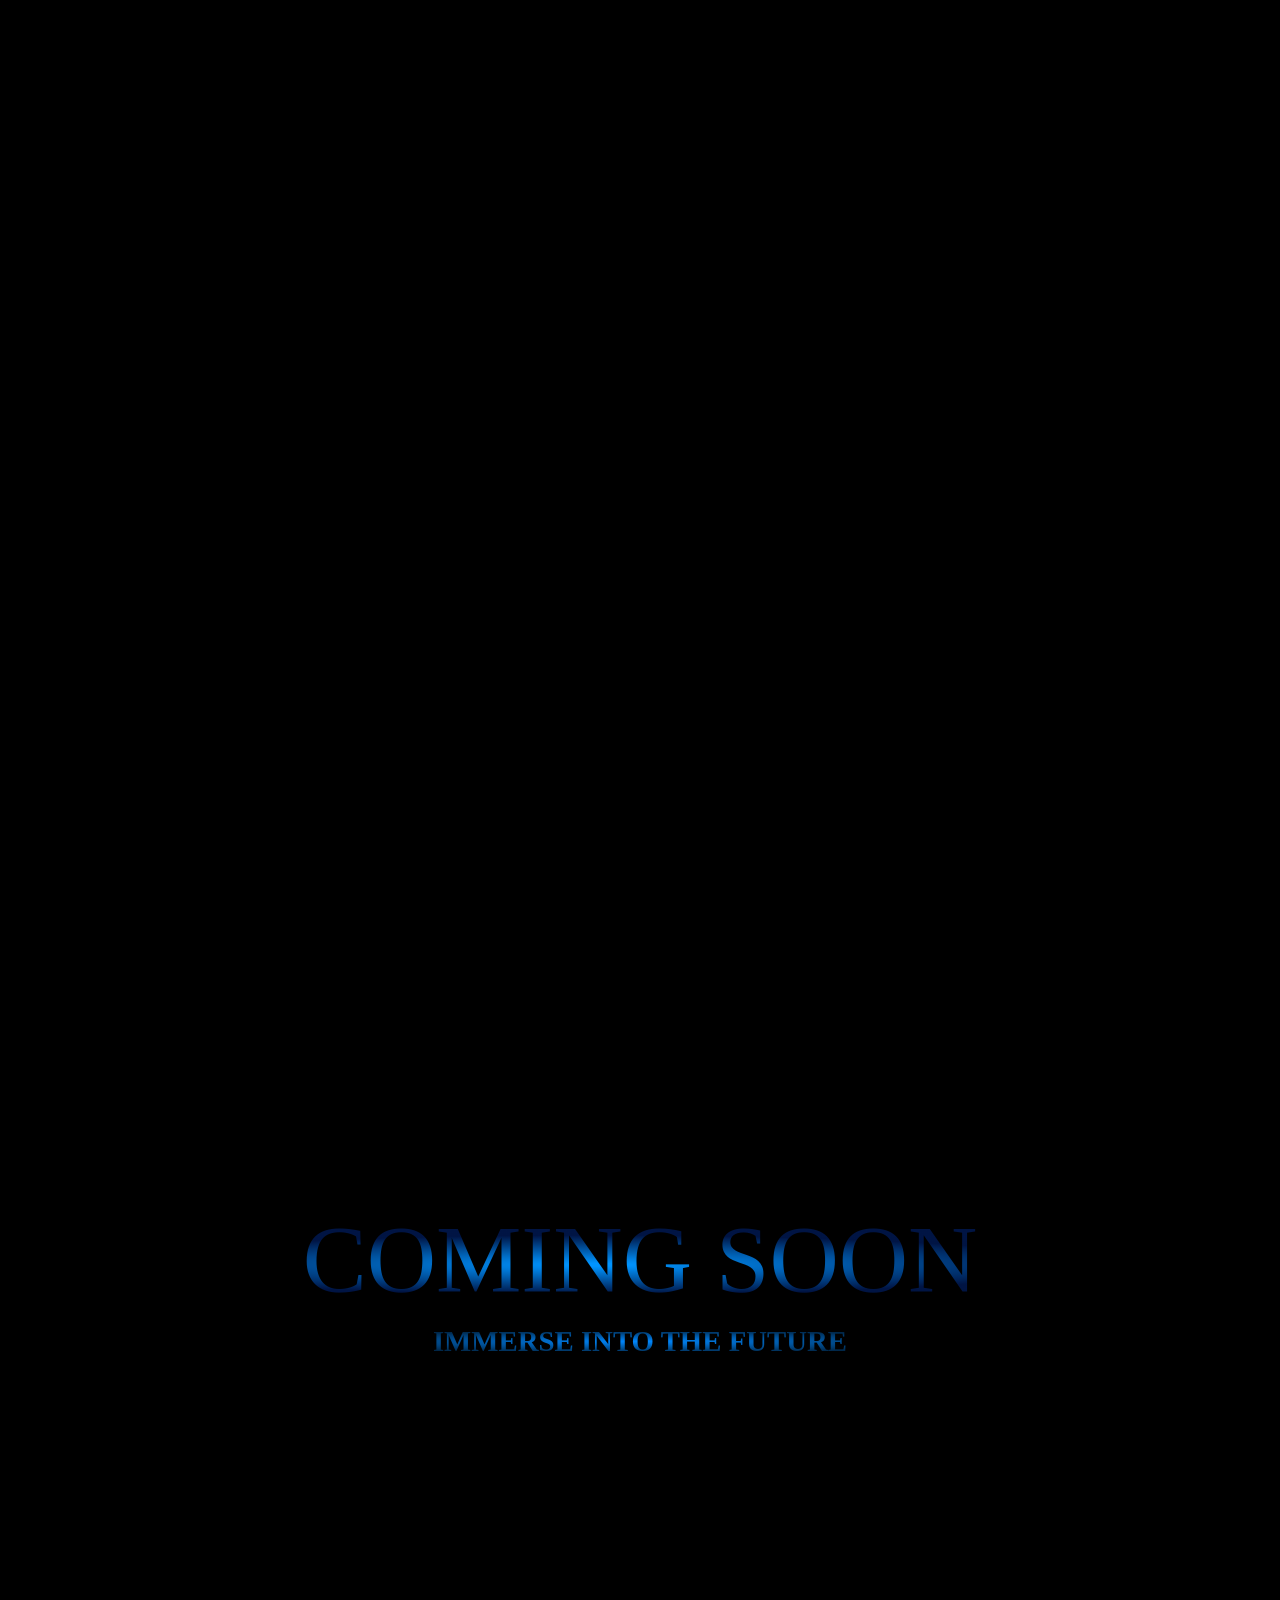
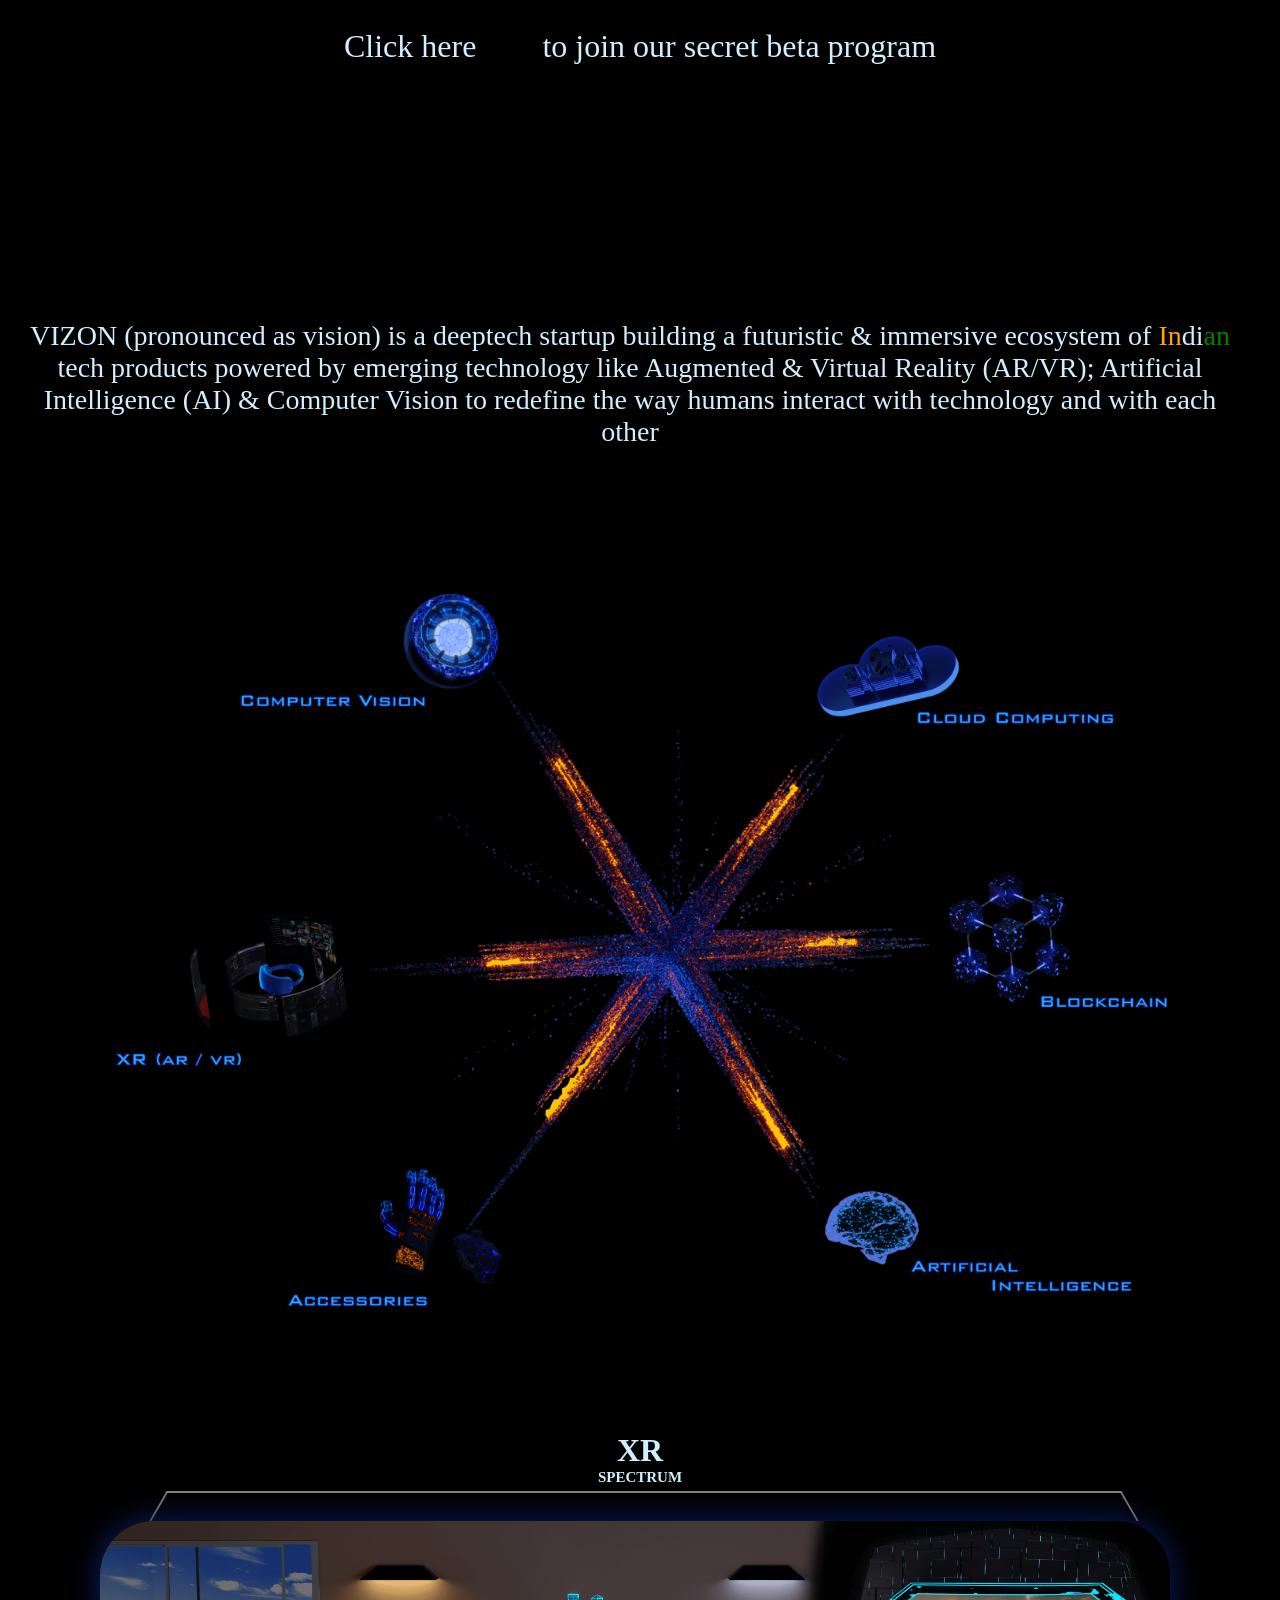
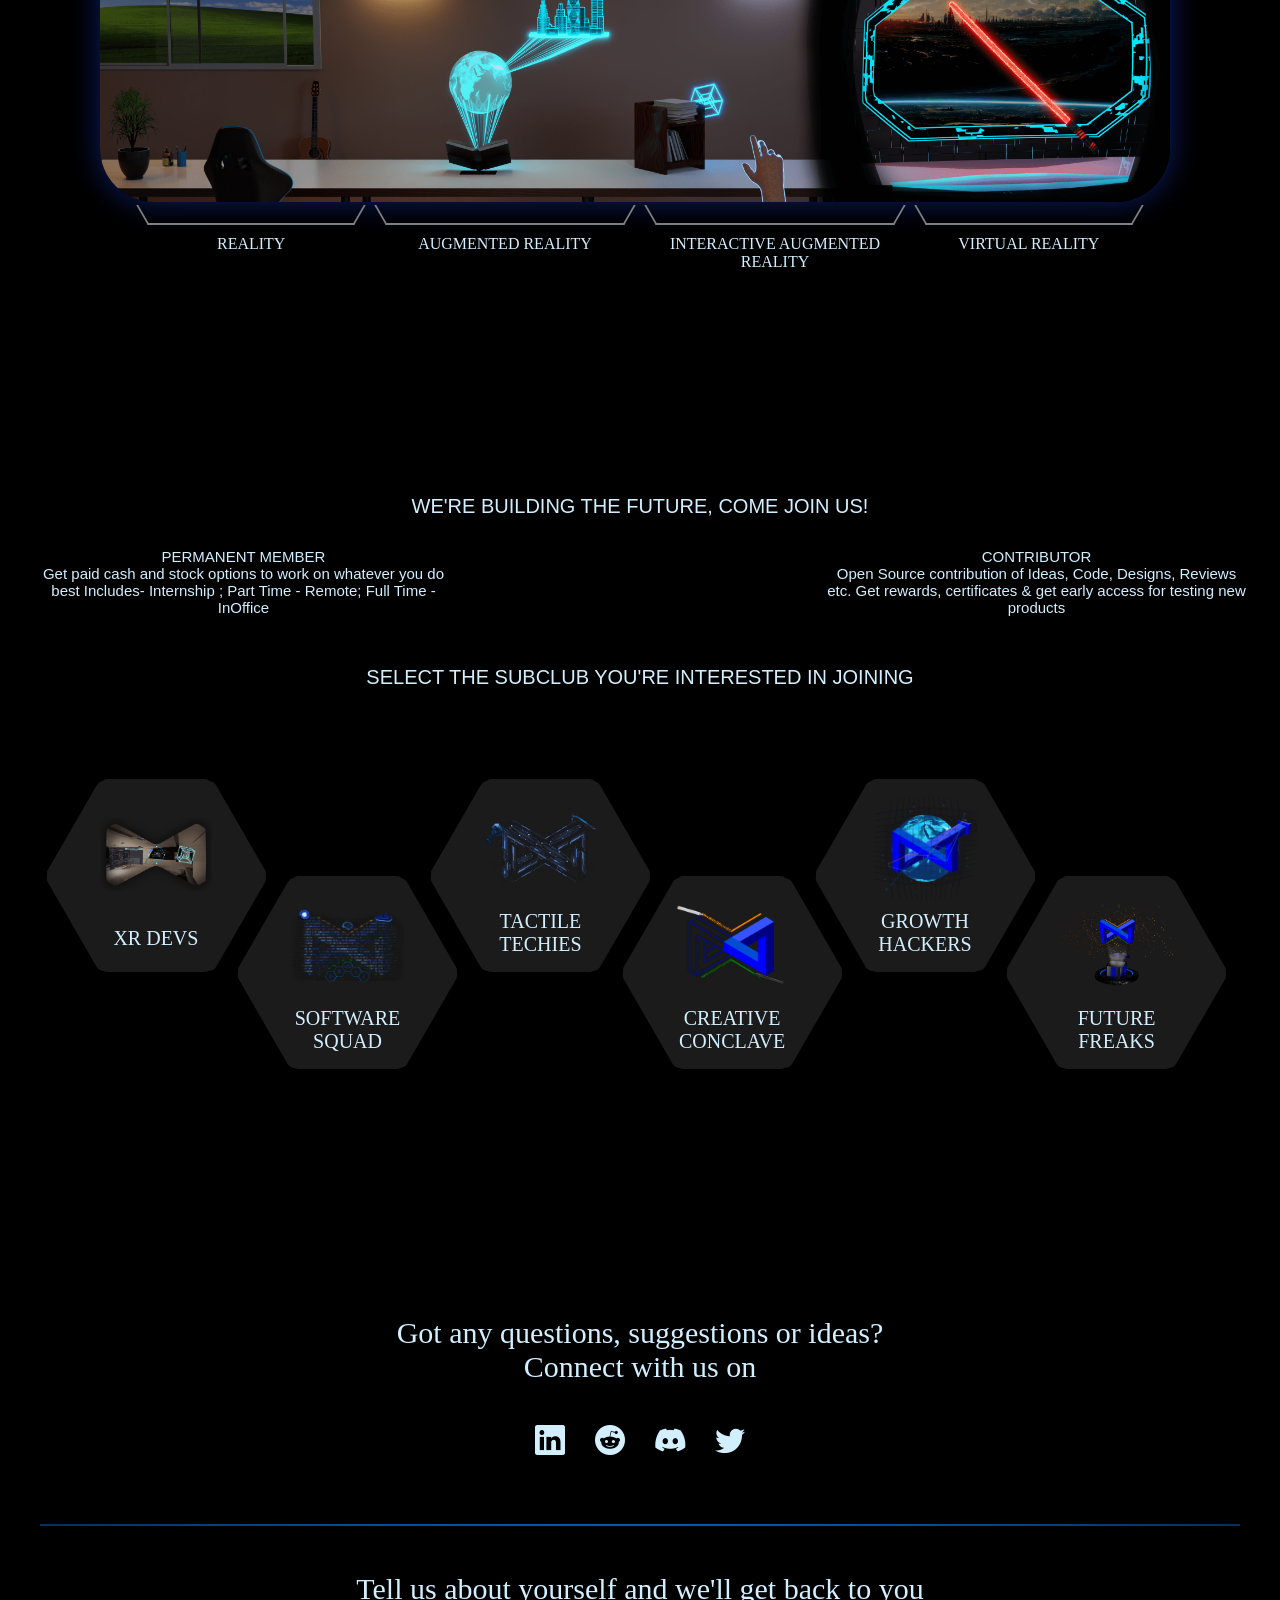
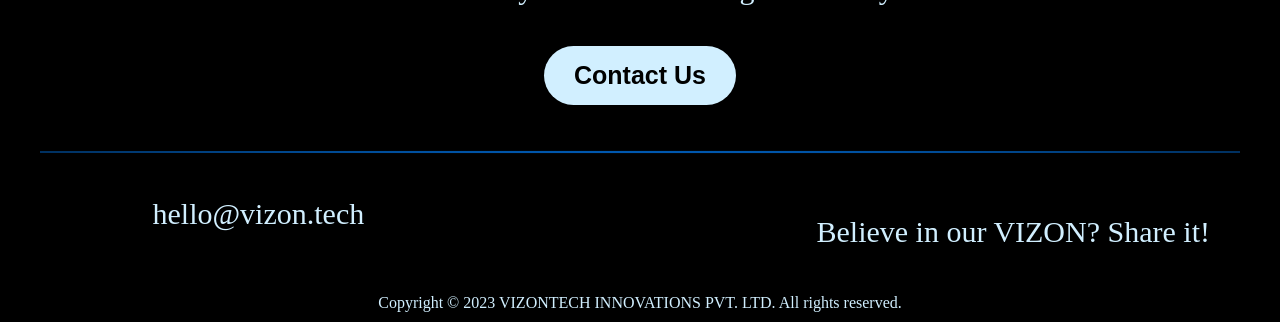
==== index.html @ 538315af "Update index.html" ====
<!DOCTYPE html><html lang="en" data-clarity-unmask="true"><head>
  <meta charset="UTF-8">
  <meta property="og:site_name" content="VIZON">
  <meta property="og:title" content="VIZON">
  <meta property="og:image" content="https://vizon.tech/assets/images/homeVizon.png">
  <meta property="og:description" content="VIZON (pronounced as vision) is a deeptech startup building a futuristic &amp; immersive ecosystem of Indian tech products powered by XR [AR/VR] and AI, Computer Vision to redefine the way humans interact with technology and with each other">
  <meta name="description" content="VIZON (pronounced as vision) is a deeptech startup building a futuristic &amp; immersive ecosystem of Indian tech products powered by XR [AR/VR] and AI, Computer Vision to redefine the way humans interact with technology and with each other">
  <meta name="viewport" content="width=device-width, initial-scale=1.0">
  <link rel="icon" type="image/png" href="assets/img/VIZON_logo_4k-accebc69.svg">
  <link rel="preconnect" href="https://fonts.googleapis.com">
  <link rel="preconnect" href="https://fonts.gstatic.com" crossorigin="">
  <link href="assets/css/css2" rel="stylesheet">
  <link href="assets/css/css2" rel="stylesheet">
  <link rel="stylesheet" href="assets/css/bootstrap-icons.css">
  <script src="assets/js/jquery.min.js"></script>


  <title>VIZON</title>

  <script type="text/javascript">
    (function (c, l, a, r, i, t, y) {
      c[a] = c[a] || function () { (c[a].q = c[a].q || []).push(arguments) };
      t = l.createElement(r); t.async = 1; t.src = "https://www.clarity.ms/tag/" + i;
      y = l.getElementsByTagName(r)[0]; y.parentNode.insertBefore(t, y);
    })(window, document, "clarity", "script", "foptp8s3f3");
  </script>

  <!-- Google tag (gtag.js) -->
  <script async="" src="assets/js/js"></script>
  <script>
    window.dataLayer = window.dataLayer || [];
    function gtag() { dataLayer.push(arguments); }
    gtag('js', new Date());

    gtag('config', 'G-TSFQW8T0WG');
  </script>
  <script type="module" crossorigin="" src="assets/js/index-786fb3a4.js"></script>
  <link rel="stylesheet" href="assets/css/index-ac195aa8.css">
</head>

<body>
  <div id="app">

    <nav class="navbar" id="navbar1">
      <div class="navbar-container container">
        <ul class="menu-items">
          <li><a href="#products">Products</a></li>
          <li><a href="#about">About Us</a></li>
          <li><a href="#club">Club</a></li>
          <li><a href="#connect">Connect</a></li>
        </ul>
      </div>
    </nav>

    <nav class=" navbar" id="navbar2">
      <div class="navbar-container container">
        <div class="navMob">

          <input type="checkbox" name="" id="checkbox">
          <div class="hamburger-lines">
            <span class="line line1"></span>
            <span class="line line2"></span>
            <span class="line line3"></span>
            <span class="line line4"></span>
          </div>

          <div class="navTL">
            <a href="#"> <img class="navMobLogo" src="assets/img/VIZON_ailogo.png"></a>
            <h1 class="navMobTitle">VIZON</h1>
          </div>

          <div class="navIcon">
            <!-- <i class="fa-regular fa-bell"></i> -->
            <button id="profile" style="background: rgba(0, 0, 0, 0); border: none;"><img src="assets/img/profile.png" style="width: 45px; margin-left: -106%;"></button>

          </div>

          <!-- Graphic -->
          <svg class="navMobSvg" xmlns="http://www.w3.org/2000/svg" viewBox="0 0 600 186">
            <path d="M 2 10.5 L 32 40.5 L 188.5 40.5 L 218.5 70.5 L 399 70.5 L 429 40.5 L 571.5 40.5 L 610 2" fill="black" stroke-width="4" stroke="#0069ff"></path>
          </svg>
        </div>

        <div class="navUl">
          <ul class="menu-items leftSkew">
            <li class=""><a href="#products" id="navProducts">Products</a></li>
            <li class="" style="border-left: none;"><a href="#about" id="navAbout">About Us</a></li>
          </ul>
          <ul class="menu-items logoContainer pseudo" onmouseenter="hoverLogo(event);" onmouseleave="
            hoverOutLogo(event);">
            <li><a href="#"><img class="navLogo" src="assets/img/VIZON_logo_4k-accebc69.svg"></a></li>
            <li><a href="#" class="navSiteName" style="line-height: 0;">VIZON</a></li>
          </ul>
          <ul class="menu-items rightSkew">
            <li class=""><a href="#club" id="navClub">Club</a></li>
            <li class="" style="border-left: none;"><a href="#connect" id="navConnect">Connect</a></li>
          </ul>
        </div>
      </div>
    </nav>

    <div class="bootupVideoContainer">
      <video class="bootupVideo" playsinline="" autoplay="" muted="" preload="true">
        <source src="assets/video/Vizon_bootup-a0c5b905.mp4" type="video/mp4">
      </video>
    </div>

    <div class="section section1" id="section1">
      <!-- <div class="threeDModel"></div> -->
      <!-- <video class="threeDModel" autoplay muted preload="true" playsinline>
        <source src="./public/assets/images/VIZON_logo2.mp4" type="video/mp4">
      </video> -->
      <header id="hex-grid">
        <div class="light"></div>
        <div class="grid">
          <video autoplay="" muted="" loop="" preload="true" playsinline="">
            <source src="assets/video/final.mp4" type="video/mp4">
          </video>
        </div>
      </header>
      <div class="s1TitleContainer">
        <h1 class="main-projects-title">Darshan</h1>
        <h2 class="sec-projects-title">REDEFINE REALITY</h2>
      </div>
      <img class="canvasLogo" src="assets/img/ailogo.png">
      <h1 class="canvasTitle">Darshan</h1>

    </div>

    <div class="section section2 " id="products">
      <canvas class="sec2Matrix"></canvas>
      <!-- <div class="prodTitle">Products</div> -->
      <div class="sec2Titles hidden">
        <h1 class="comingSoonTitle">Coming soon</h1>
        <h2>Immerse into the future</h2>
      </div>
      <h2 class="sec2FormBtn hidden"><button id="connectForm">Click here <lord-icon src="https://cdn.lordicon.com/psnhyobz.json" trigger="hover" colors="primary:#d1efff" state="hover" style="width:50px;height:50px;padding-top: 20px;"></lord-icon></button>
         to join our secret beta program
      </h2>
    </div>

    <div class="section section3 " id="about">
      <div class="aboutTitleContainer hidden">
        <h1>About Us</h1>
        <h2>VIZON (pronounced as vision) is a deeptech startup building a futuristic &amp; immersive ecosystem of <span style="color: orange;">In</span>di<span style="color: green;">an</span>
          tech products
          powered by emerging
          technology 
          like Augmented &amp; Virtual Reality (AR/VR); Artificial Intelligence (AI) &amp; Computer Vision
          to redefine the way humans interact with technology and with each other</h2>
      </div>

      <div class="aboutImageContainer hidden">
        <!-- <h2>Focus / Tech / Core</h2> -->
        <img src="assets/img/allProds.png">
      </div>



      <div style=" background-image: url();
      background-size: cover;
      background-position: center;
      background-repeat: no-repeat;">

        <div class="videoPointing hidden">
          <h1>XR</h1>
          <h3>spectrum</h3>
          <div class="pointingBox">
            <div class="pointLeft"></div>
            <div class="pointRight"></div>
          </div>
        </div>
        <div class="section sec3Videos hidden">
          <img class="videoImg" src="assets/img/videoImg.png">
          <video id="video1" muted="" loop="" playsinline="">
            <source src="assets/video/XR_Spectrum101.mp4" type="video/mp4">
          </video>
          <video id="video2" muted="" loop="" playsinline="">
            <source src="assets/video/XR_Spectrum201.mp4" type="video/mp4">
          </video>
          <video id="video3" muted="" loop="" playsinline="">
            <source src="assets/video/XR_Spectrum301.mp4" type="video/mp4">
          </video>
          <video id="video4" muted="" loop="" playsinline="" style="transform: scale(1.2) translateX(-10px);">
            <source src="assets/video/XR_Spectrum401.mp4" type="video/mp4">
          </video>
        </div>

        <!--  -->

        <div class="singlePointContainer hidden">
          <div class="singlePoint extremes">
            <div class="single1"></div>
            <div class="single2"></div>
          </div>
          <div class="singlePoint">
            <div class="single1"></div>
            <div class="single2"></div>
          </div>
          <div class="singlePoint">
            <div class="single1"></div>
            <div class="single2"></div>
          </div>
          <div class="singlePoint extremes">
            <div class="single1"></div>
            <div class="single2"></div>
          </div>
        </div>

        <div class="videoPointingTitles hidden">
          <div class="pointingBoxTitles extremes">
            <h1>Reality</h1>
            <h2>The Real Unfiltered World we live in and experience everyday</h2>
          </div>
          <div class="pointingBoxTitles">
            <h1>Augmented Reality</h1>
            <h2>Enhanced Reality by adding objects or information</h2>
          </div>
          <div class="pointingBoxTitles">
            <h1>Interactive Augmented Reality</h1>
            <h2>Redefining your reality by interacting with the Objects or information(also known as MR)</h2>
          </div>
          <div class="pointingBoxTitles extremes">
            <h1>Virtual Reality</h1>
            <h2>An escape from reality, bounded only by your imagination</h2>
          </div>
        </div>

      </div>

    </div>

    <div class="section section4 " id="club">
      <div style=" background: url(/assets/hexContainerBg-07af0775.png);
      background-size: cover;
      background-position: center; padding-bottom: 30px;">

        <div class="clubTitleContainer hidden">
          <div class="clubAllTitles">
            <h2 class="clubMainHead">We're building the future, Come join us!</h2>
            <div class="clubH2Div">
              <h2>PERMANENT MEMBER<br>
                Get paid cash and stock options to work on whatever you do best
                Includes- Internship ; Part Time - Remote; Full Time - InOffice</h2><br>
              <h2>CONTRIBUTOR<br>
                Open Source contribution of Ideas, Code, Designs, Reviews etc. Get rewards, certificates &amp; get early
                access for testing new products</h2>
            </div>
            <h2 class="clubMainHead">Select the Subclub you're interested in joining</h2>
          </div>
          <!-- <h1>Club</h1> -->
        </div>
        <div class="allHexContainer hidden">
          <div class="duoHexContainer">
            <div class="hexContainer">
              <div class="hex">
                <div class="leftContent">
                  <img class="" src="assets/img/xrDevs-d09e8137.png">
                  <h1>XR Devs</h1>
                </div>
                <div class="rightContent">
                  <h2 style="padding-bottom: 0; font-size: 20px;">AR/VR/3D-360/Game Dev</h2>
                  <h2>For Developers wanting to Redefine Reality by Augmenting it or replacing it virtually. Building
                    AR/VR experiences and Games using tools like Game Engines (Unreal Engine, Unity) 3D software,
                    SDKs, C++ / C# etc.</h2>
                  <button class="clubBtns" id="club1">Interested</button>
                </div>
              </div>
              <div class="rhex">
              </div>
            </div>
            <div class="hexContainer bottomHex">
              <div class="hex">
                <div class="leftContent">
                  <img class="" src="assets/img/softwareSquad-2cfe36f2.png">
                  <h1>SOFTWARE SQUAD</h1>
                </div>
                <div class="rightContent">
                  <h2 style="padding-bottom: 0; font-size: 20px;">AI/CV / Linux /Web</h2>
                  <h2>For Software Devs who work on AI algorithms, chatbots , Computer Vision programs Or Linux Or Cloud Computing &amp; Web Devs
                  </h2>
                  <button class="clubBtns" id="club2">Interested</button>
                </div>
              </div>
              <div class="rhex">
              </div>
            </div>
          </div>

          <div class="duoHexContainer">
            <div class="hexContainer">
              <div class="hex">
                <div class="leftContent">
                  <img class="" src="assets/img/tacktileTechies-08eaface.png">
                  <h1>Tactile techies</h1>
                </div>
                <div class="rightContent">
                  <h2 style="padding-bottom: 0; font-size: 20px;">PCB / CAD / Hardware electronics</h2>
                  <h2>For Hardware &amp; Electronics Developers to build, design, prototype and assemble the components and
                    modules, sensors, power etc. in a compact formfactor with CAD &amp; PCBs.
                  </h2>
                  <button class="clubBtns" id="club3">Interested</button>
                </div>
              </div>
              <div class="rhex">
              </div>
            </div>
            <div class="hexContainer bottomHex">
              <div class="hex">
                <div class="leftContent">
                  <img class="" src="assets/img/creativeConclave-155c7d11.png">
                  <h1>Creative conclave</h1>
                </div>
                <div class="rightContent">
                  <h2 style="padding-bottom: 0; font-size: 20px;">3D / 2D-Graphics / UI-UX / art</h2>
                  <h2>For Artists and Designers to create 3D/2D Assets, UI / UX flows, Environments, Product Designs,
                    Animations, Ads, Content etc.</h2>
                  <button class="clubBtns" id="club4">Interested</button>
                </div>
              </div>
              <div class="rhex">
              </div>
            </div>
          </div>

          <div class="duoHexContainer">
            <div class="hexContainer secondLastHex">
              <div class="hex">
                <div class="leftContent">
                  <img class="" src="assets/img/growthHackers-a5592355.png">
                  <h1>GROWTH HACKERS</h1>
                </div>
                <div class="rightContent">
                  <h2 style="padding-bottom: 0; font-size: 20px;">SEO / MARKETING / ADS</h2>
                  <h2>Customer centric - Marketing, Finance, Sales, Advertising, SEO, Strategy, Customer Care,
                    Moderators
                  </h2>
                  <button class="clubBtns" id="club5">Interested</button>
                </div>
              </div>
              <div class="rhex">
              </div>
            </div>
            <div class="hexContainer bottomHex lastHex">
              <div class="hex">
                <div class="leftContent">
                  <img class="" src="assets/img/futureFreaks-803f9b6c.png">
                  <h1>FUTURE FREAKS</h1>
                </div>
                <div class="rightContent">
                  <h2>Tech Enthusiasts &amp; Futurists interested in our VIZON and the tech we're working on.To test
                    and review latest products, reward-based crowdfunding, entrepreneurs / investors / corporates
                    working on similar tech or anyone who wants to build the future with us!</h2>
                  <button class="clubBtns" id="club6">Interested</button>
                </div>
              </div>
              <div class="rhex">
              </div>
            </div>
          </div>
        </div>
      </div>
    </div>

    <div class="section section5 " id="connect">
      <div class="mainConnectContainer">
        <div class="connect1 hidden">
          <h2>Got any questions, suggestions or ideas?</h2>
          <h2>Connect with us on</h2>
          <div class="connectSocials">
            <a href="https://www.linkedin.com/company/vizon-tech/" target="_blank"><i class="bi bi-linkedin"></i></a>
            <a href="https://www.reddit.com/r/vizon/" target="_blank"><i class="bi bi-reddit"></i></a>
            <a href="https://discord.gg/z6vfsbBtu8" target="_blank"><i class="bi bi-discord"></i></a>
            <a href="https://twitter.com/VizonTech" target="_blank"><i class="bi bi-twitter"></i></a>
          </div>
        </div>
        <span></span>
        <div class="connect2 hidden">
          <h2>Tell us about yourself and we'll get back to you </h2>
          <button id="contactUs">Contact Us</button>
        </div>
        <span></span>
        <div class="connect3">
          <div class="con3Left">
            <!-- <h3>or reach out to us on</h3> -->
            <div class="emailContactContainer">
              <div><a href="mailto:hello@vizon.tech">
                  <lord-icon src="https://cdn.lordicon.com/gzmgulpl.json" trigger="hover" colors="outline:#000000,primary:#d1efff,secondary:#d1efff" style="width:55px;height:55px;vertical-align:middle;">
                  </lord-icon>
                  <!-- <lord-icon src="https://cdn.lordicon.com/rhvddzym.json" trigger="hover" colors="primary:white"
                    style="width:40px;height:40px;vertical-align:middle;">
                  </lord-icon> -->
                  hello@vizon.tech</a></div>
              <!-- <div>
                <a href="tel:9068222604">
                  <lord-icon src="https://cdn.lordicon.com/tftaqjwp.json" trigger="hover" colors="primary:#d1efff"
                    style="width:34px;height:34px;vertical-align:middle;">
                  </lord-icon> +91 9068222604 [ceo]</a>
              </div> -->
            </div>
          </div>
          <div class="con3Right">
            <script src="assets/js/ritcuqlt.js"></script>
            <a id="shareBtn" style="cursor: pointer;">
              <lord-icon src="https://cdn.lordicon.com/wxhtpnnk.json" trigger="hover" colors="primary:#d1efff" style="width:40px;height:40px; padding-top: 17px;">
              </lord-icon></a>Believe in our VIZON? Share it!
          </div>
        </div>
      </div>
      <h4>Copyright © 2023 VIZONTECH INNOVATIONS PVT. LTD. All rights reserved.</h4>
    </div>


    
    <div class="section6" id="section6">
      <div class="mainFormContainer">
        <form method="post" id="clubsForm">
          <header class="formNav">
            <button id="closeForm">
              <i class="fa-solid fa-xmark"></i>
            </button>
            <div class="formSteps">
              <div class="completionLine"></div>
            </div>
          </header>

          <div class="step1 activeForm">
            <label>
              What shall we call you? *
              <input type="text" name="fullName" id="fullName" placeholder="Full name">
              <span style="font-size: 15px; display: none; color:#ff8008">Enter full name</span>
            </label>
            <label>
              What's your mail id? *
              <input type="email" name="email" id="email" placeholder="example@mail.com">
              <span style="font-size: 15px; display: none; color:#ff8008">Enter correct email id</span>
            </label>
            <label>
              What's your contact number?
              <div class="formInputContact" style="display: flex; flex-wrap: wrap;">
                <input type="text" name="contactNumArea" id="contactNumArea" placeholder="+91" style="width: 4%; box-sizing: border-box;">
                <input type="text" name="contactNum" id="contactNum" placeholder="9999999999" style="width: 96%; box-sizing: border-box;">
                <!-- <span style="font-size: 15px; display: none; color:#ff8008; width: 100%;">Enter contact number</span> -->
              </div>
            </label>
          </div>

          <div class="step2">
            <h2 class="step2Title">Select the Subclub(s) which match your interests &amp; skills *</h2>

            <div class="stepHexContainer">
              <div class="vertHexContainer" style="padding-left: 0px;">
                <label>
                  <div class="hexContainer">
                    <div class="hex">
                      <h1>XR Devs</h1>
                      <div class="hexContent">
                        <input type="checkbox" class="club1" name="XR Devs" id="XRDevs">
                        <div class="leftContent">
                          <img class="" src="assets/img/xrDevs-d09e8137.png">
                        </div>
                        <div class="rightContent">
                          <h2>AR / VR / 3D-360 / Game Dev</h2>
                          <p>For Developers wanting to Redefine Reality by Augmenting it or replacing it virtually.
                            Building AR/VR experiences and Games using tools like Game Engines (Unreal Engine, Unity,
                            Godot) 3D software, SDKs, C++ / C# / JS / Python Code etc.</p>
                        </div>
                      </div>
                    </div>
                    <div class="rhex">
                    </div>
                  </div>
                </label>

                <label>
                  <div class="hexContainer">
                    <div class="hex">
                      <h1>Tactile techies</h1>
                      <div class="hexContent">
                        <input type="checkbox" class="club3" name="Tactile techies" id="TactileTechies">
                        <div class="leftContent">
                          <img class="" src="assets/img/tacktileTechies-08eaface.png">
                        </div>
                        <div class="rightContent">
                          <h2>PCB / CAD / Hardware electronics</h2>
                          <p>For Hardware Electronics Developers to build, design, prototype and assemble the components
                            and modules, processor, sensors , power etc. in a compact formfactor with CAD &amp; Printed
                            Circuit Boards.</p>
                        </div>
                      </div>
                    </div>
                    <div class="rhex">
                    </div>
                  </div>
                </label>

              </div>

              <div class="vertHexContainer middleHexContainer">
                <label>
                  <div class="hexContainer">
                    <div class="hex">
                      <h1>SOFTWARE SQUAD</h1>
                      <div class="hexContent">
                        <input type="checkbox" class="club2" name="SOFTWARE SQUAD" id="SoftwareSquad">
                        <div class="leftContent">
                          <img class="" src="assets/img/softwareSquad-2cfe36f2.png">
                        </div>
                        <div class="rightContent">
                          <h2>AI / CV / Linux / Web-dev</h2>
                          <p>For Software Devs who work on AI algorithms, chatbots , Computer Vision programs like
                            tracking Hands, Eyes, Face, Full Body, or SLAM, VIO, Inside-Out, etc. Or Linux nerds
                            familiar with Operating Systems, architectures, cores, Distros, Yocto etc.Or WebDevs</p>
                        </div>
                      </div>
                    </div>
                    <div class="rhex">
                    </div>
                  </div>
                </label>

                <div class="formMidTitle">
                  <h2>Subclubs</h2>
                </div>

                <label>
                  <div class="hexContainer">
                    <div class="hex">
                      <h1>Creative conclave</h1>
                      <div class="hexContent">
                        <input type="checkbox" class="club4" name="Creative conclave" id="CreativeConclave">
                        <div class="leftContent">
                          <img class="" src="assets/img/creativeConclave-155c7d11.png">
                        </div>
                        <div class="rightContent">
                          <h2>3D / 2D-Graphics / UI-UX / art</h2>
                          <p>For Artists and Designers to create 3D/2D Assets, UI / UX flows, Environments, Product
                            Designs, Animations, Ads, Content etc.</p>
                        </div>
                      </div>
                    </div>
                    <div class="rhex">
                    </div>
                  </div>
                </label>

              </div>

              <div class="vertHexContainer">
                <label>
                  <div class="hexContainer">
                    <div class="hex">
                      <h1>GROWTH HACKERS</h1>
                      <div class="hexContent">
                        <input type="checkbox" class="club5" name="GROWTH HACKERS" id="GrowthHackers">
                        <div class="leftContent">
                          <img class="" src="assets/img/growthHackers-a5592355.png">
                        </div>
                        <div class="rightContent">
                          <h2>SEO / MARKETING / ADS</h2>
                          <p>Customer centric - Marketing, Finance, Sales, Advertising, SEO, Strategy, Customer Care,
                            Moderators</p>
                        </div>
                      </div>
                    </div>
                    <div class="rhex">
                    </div>
                  </div>
                </label>

                <label>
                  <div class="hexContainer">
                    <div class="hex">
                      <h1>FUTURE FREAKS</h1>
                      <div class="hexContent">
                        <input type="checkbox" class="club6" name="FUTURE FREAKS" id="FutureFreaks">
                        <div class="leftContent">
                          <img class="" src="assets/img/futureFreaks-803f9b6c.png">
                        </div>
                        <div class="rightContent">
                          <!-- <h2>SEO / MARKETING / ADS</h2> -->
                          <p>Tech Enthusiasts &amp; Futurists who are interested in our VIZON and the tech we're working
                            on.To test and review latest products, reward-based crowdfunding, entrepreneurs / investors
                            / corporates working on similar tech or just anyone who wants to build the future with us!
                          </p>
                        </div>
                      </div>
                    </div>
                    <div class="rhex">
                    </div>
                  </div>
                </label>

              </div>
            </div>
          </div>

          <div class="step3">

            <div class="toggleContainer">
              <div class="leftToggleDiv">

                <h2>Contributors<br>
                  Open Source contribution of Ideas, Code, Designs, Reviews etc.Get rewarded &amp; get early access for
                  testing new products</h2>
              </div>
              <div class="middleToggleDiv">
                <label class="switch">
                  <input type="checkbox" id="premORcontro" name="memberType">
                  <span class="slider"></span>
                </label>
              </div>
              <div class="rightToggleDiv">
                <h2>Permanent members<br>
                  Get paid cash and stock options to work on whatever you do best.
                  Includes- Internship ; Part Time - Remote; Full Time - InOffice</h2><br>
              </div>
            </div>
            <div class="permMember">
              <label>
                Tell us a bit more about your technical, creative &amp; soft skills.
                <textarea name="moreInfo" id="moreInfo" placeholder="Eg:- I am a Coder &amp; UX Designer with an interest in content creation. I am a curious learner and a team player... "></textarea>
                <span style="font-size: 15px; display: none; color:#ff8008">Please fill this field</span>
              </label>
              <label>
                What cool projects have you worked on?
                <textarea name="projects" id="projects" placeholder="Description / Links of stuff you've done that you're proud of"></textarea>
                <span style="font-size: 15px; display: none; color:#ff8008">Please fill this field</span>
              </label>
              <label>
                Link to your portfolio / projects / social media
                <textarea name="personelLinks" id="personelLinks" placeholder=" LinkedIn, Github, Portfolio website, Drive links"></textarea>
                <span style="font-size: 15px; display: none; color:#ff8008">Please fill this field</span>
              </label>

            </div>

          </div>

          <div class="step4">
            <div class="permMember">
              <label>
                Your Location
                <textarea name="moreLocation" placeholder="City / State" id="yourLocation"></textarea>
              </label>
              <div class="permanentToggle toggleContainer">
                <div class="leftToggleDiv">
                  <h2 style="text-align: right;">Full Time</h2>
                </div>
                <div class="middleToggleDiv">
                  <label class="switch">
                    <input type="checkbox" id="partORfull" name="workingMode">
                    <span class="slider"></span>
                  </label>
                </div>
                <div class="rightToggleDiv">
                  <h2 style="text-align: left;">Internship / Part-Time</h2>
                </div>
              </div>
              <div class="permanentToggle toggleContainer">
                <!-- <div class="leftToggleDiv">
                  <h2>Work from In Office</h2>
                </div> -->
                <div class="middleToggleDiv">
                  <label class="switch threeWaySwitch">
                    <input type="radio" id="office" name="chooseOne" checked="">
                    <input type="radio" id="hybrid" name="chooseOne">
                    <input type="radio" id="home" name="chooseOne">
                    <span class="slider"><span>Office </span><span>Hybrid </span><span>Home </span></span>
                  </label>
                  <!-- <h2 style="padding-top: 10px;">Hybrid</h2> -->
                </div>
                <!-- <div class="rightToggleDiv">
                  <h2>Work from Home</h2>
                </div> -->
              </div>
            </div>


          </div>

          <div class="step5">
            <div class="contriMember">
              <label>
                Message
                <textarea name="moreAnythingElse" placeholder="Anything else you want to share" id="Message" style="height: 100px;"></textarea>
              </label>
              <label>
                What describes you best. 
                <!-- <textarea name="moreInfo"
                  placeholder="Eg:- I am a  Coder & UX Designer with an interest in content creation and photography. I am a curious learner and a team's player... "></textarea> -->
                <select name="describe" id="describe">
                  <option disabled="" selected="">-- Select --</option>
                  <option>Student</option>
                  <option>Working Professional</option>
                  <option>Founder / CXO / VP</option>
                  <option>Angel Investor / Venture Capitalist</option>
                  <option>Corporate Representatives</option>
                  <option>Others</option>
                </select>
              </label>
              <label>
                Where did you get to know about us?
                <select name="reference" id="reference">
                  <option disabled="" selected="">-- Select --</option>
                  <option>LinkedIn</option>
                  <option>Search</option>
                  <option>Reddit</option>
                  <option>Discord</option>
                  <option>Hiring Platform</option>
                  <option>Word of Mouth</option>
                  <option>Others</option>
                </select>
              </label>
            </div>
          </div>

          <footer class="formFooter">
            <div class="formBtns">
              <button class="prevBtn" id="prevBtn">
                <div class="footBtns">
                  <div class="leftTri"></div>
                  <div class="centerRect">Prev</div>
                  <div class="rightTri"></div>
              </div></button>
              <button class="nextBtn" id="nextBtn">
                <div class="footBtns">
                  <div class="leftTri"></div>
                  <div class="centerRect">Next</div>
                  <div class="rightTri"></div>
              </div></button>
              <button class="submitForm" id="submitForm" type="submit">
                <div class="footBtns">
                  <div class="leftTri"></div>
                  <div class="centerRect">Done</div>
                  <div class="rightTri"></div>
              </div></button>
              <!-- <input type="submit" id="submitForm" /> -->
            </div>
          </footer>
        </form>
      </div>
    </div>

    <div class="section7" id="section7">
      <div class="mainFormContainer">
        <form method="post" id="myForm">
          <header class="formNav">
            <button id="closeForm">
              <i class="fa-solid fa-xmark"></i>
            </button>
            <div class="formSteps">
              <div class="completionLine"></div>
            </div>
          </header>

          <div class="step1 activeForm">
            <label>
              What shall we call you? *
              <input type="text" name="fullName" id="fullName" placeholder="Full name" required="">
              <span style="font-size: 15px; display: none; color:#ff8008">Enter full name</span>
            </label>
            <label>
              What's your mail id? *
              <input type="email" name="email" id="email" placeholder="example@mail.com" required="">
              <span style="font-size: 15px; display: none; color:#ff8008">Enter correct email id</span>
            </label>
            <label>
              What's your contact number? 
              <div class="formInputContact" style="display: flex; flex-wrap: wrap;">
                <input type="text" name="contactNumArea" id="contactNumArea" placeholder="+91" style="width: 4%; box-sizing: border-box;">
                <input type="text" name="contactNum" id="contactNum" placeholder="9999999999" style="width: 96%; box-sizing: border-box;">
                <span style="font-size: 15px; display: none; color:#ff8008; width: 100%;">Enter contact number</span>
              </div>
            </label>
          </div>

          <div class="step3">
            <label>
              Message
              <textarea name="moreAnythingElse" placeholder="Please enter your message or any questions or suggestions" style="height: 100px;"></textarea>
            </label>
            <label>
              What describes you best. 
              <!-- <textarea name="moreInfo"
                placeholder="Eg:- I am a Coder & UX Designer with an interest in content creation and photography. I am a curious learner and a team's player... "></textarea> -->
              <select name="describe" id="descibe">
                <option disabled="" selected="">-- Select --</option>
                <option>Student</option>
                <option>Working Professional</option>
                <option>Founder / CXO / VP</option>
                <option>Angel Investor / Venture Capitalist</option>
                <option>Corporate Representatives</option>
                <option>Others</option>
              </select>
            </label>
            <label>
              Where did you get to know about us 
              <select name="reference" id="reference">
                <option disabled="" selected="">-- Select --</option>
                <option>LinkedIn</option>
                <option>Search</option>
                <option>Reddit</option>
                <option>Discord</option>
                <option>Hiring Platform</option>
                <option>Word of Mouth</option>
                <option>Pitch Deck</option>
                <option>Others</option>
              </select>
            </label>
          </div>

          <footer class="formFooter">
            <div class="formBtns">
              <button class="prevBtn" id="prevBtn">
                <div class="footBtns">
                  <div class="leftTri"></div>
                  <div class="centerRect">Prev</div>
                  <div class="rightTri"></div>
              </div></button>
              <button class="nextBtn" id="nextBtn">
                <div class="footBtns">
                  <div class="leftTri"></div>
                  <div class="centerRect">Next</div>
                  <div class="rightTri"></div>
              </div></button>
              <button class="submitForm" id="submitForm" type="submit">
                <div class="footBtns">
                  <div class="leftTri"></div>
                  <div class="centerRect">Submit</div>
                  <div class="rightTri"></div>
              </div></button>
              <!-- <input type="submit" id="submitForm" /> -->
            </div>
          </footer>
        </form>
      </div>
    </div>
  </div>

  <div class="tyContainer" id="thankyou">
    <div class="innerContainer">
      <div class="tyApply">
        <h2>Thanks a lot for Applying</h2>
        <p><i class="fa-solid fa-check"></i></p>
      </div>
    </div>
    <div class="checkOut">
      <h3>Check out <a href="https://www.linkedin.com/company/vizon-tech/" target="_blank"><i class="bi bi-linkedin"></i></a>
        <a href="https://discord.gg/z6vfsbBtu8" target="_blank"><i class="bi bi-discord"></i></a>
        <a href="https://twitter.com/VizonTech" target="_blank"><i class="bi bi-twitter"></i></a>
        <a href="https://www.reddit.com/r/vizon/" target="_blank"><i class="bi bi-reddit"></i></a><br>
        while
        we go through your application
      </h3>
    </div>

    <a href="/">Back to Website</a>
  </div>

  
  <script>
     var portrait = window.innerWidth < window.innerHeight;
  var PleaseRotateOptions = {
      onlyMobile: false,
      forcePortrait: !portrait
  }
  </script>
  <script>
    (() => {
      const form = document.getElementById("myForm");
      // const form2 = document.getElementById("clubsForm");
      // const submitResponse = document.querySelector('#response');
      const formURL = 'https://tp16bxv7ei.execute-api.ap-south-1.amazonaws.com/saveform/submit';
      //const formURL = 'https://0ng2fqnsv1.execute-api.ap-south-1.amazonaws.com/Prod/submitForm';

      form.onsubmit = e => {
        e.preventDefault();

        // Capture the form data
        let data = {};
        Array.from(form).map(input => (data[input.id] = input.value));
        let myDate = new Date();
       data["date"] = myDate;
               
        delete data.closeForm;
        delete data.prevBtn;
        delete data.nextBtn;
        delete data.submitForm;
        var xhr = new XMLHttpRequest();
        xhr.open(form.method, formURL, true);
        xhr.setRequestHeader('Accept', 'application/json; charset=utf-8');
        xhr.setRequestHeader('Content-Type', 'application/json; charset=UTF-8');
        // Send the collected data as JSON
        xhr.send(JSON.stringify(data));
        // Create the AJAX request
        // var xhr = new XMLHttpRequest();
        // xhr.open(form.method, formURL, true);
        // xhr.setRequestHeader('Accept', 'application/json; charset=utf-8');
        // xhr.setRequestHeader('Content-Type', 'application/json; charset=UTF-8');


        // Send the collected data as JSON
        //         xhr.onloadend = response => {
        //           if (response.target.status === 200) {
        //             form.reset();
        //             document.getElementById("app").style.display = "none";
        // document.getElementById("section8").style.display = "flex";
        //           } else {
        //             form.reset();
        //             alert('Error! Please try again.');
        //             //document.location.href="/vizonwebsite/thankyou.html";
        //           }
        //         };
        document.getElementById("app").style.display = "none";
        document.getElementById("thankyou").style.display = "flex";

      };
    })();
  </script>
  <script>
    (() => {
      const form2 = document.getElementById("clubsForm");
      // const submitResponse = document.querySelector('#response');
      //const formURL = 'https://4yf29pd08b.execute-api.ap-south-1.amazonaws.com/Prod/submitForm';
      const form2URL = 'https://n8r138sjyg.execute-api.ap-south-1.amazonaws.com/saveform/submit';

      form2.onsubmit = e => {
        e.preventDefault();

        // Capture the form data
        let data = {};
        Array.from(form2).map(input => (data[input.id] = input.value));
        let myDate = new Date();
       data["date"] = myDate;
        
        data["XRDevs"] = "False";
        data["TactileTechies"] = "False";
        data["SoftwareSquad"] = "False";
        data["CreativeConclave"] = "False";
        data["GrowthHackers"] = "False";
        data["FutureFreaks"] = "False";
        if (document.getElementById("XRDevs").checked) {
          data["XRDevs"] = "True";
        }
        else if (document.getElementById("TactileTechies").checked) {
          data["TactileTechies"] = "True";
        }
        else if (document.getElementById("SoftwareSquad").checked) {
          data["SoftwareSquad"] = "True";
        }
        else if (document.getElementById("CreativeConclave").checked) {
          data["CreativeConclave"] = "True";
        }
        else if (document.getElementById("GrowthHackers").checked) {
          data["GrowthHackers"] = "True";
        }
        else if (document.getElementById("FutureFreaks").checked) {
          data["FutureFreaks"] = "True";
        }
        if (document.getElementById("premORcontro").checked) {
          data["premORcontro"] = "Permanent member";
          if (document.getElementById("partORfull").checked) {
            data["partORfull"] = "Part-Time";
          }
          else {
            data["partORfull"] = "Full-Time";
          }
          if (document.getElementById("office").checked) {
            data["office"] = "True";
            delete data.hybrid;
            delete data.home;
          }
          else if (document.getElementById("hybrid").checked) {
            data["hybrid"] = "True";
            delete data.office;
            delete data.home;
          }
          else {
            data["home"] = "True";
            delete data.hybrid;
            delete data.office;
          }
        }
        else {
          data["premORcontro"] = "Contributor";
          delete data.moreInfo;
          delete data.projects;
          delete data.personelLinks;
          delete data.yourLocation;
          delete data.partORfull;
          delete data.office;
          delete data.hybrid;
          delete data.home;
        }
        delete data.closeForm;
        delete data.prevBtn;
        delete data.nextBtn;
        delete data.submitForm;
        
        var xhr = new XMLHttpRequest();
        xhr.open(form2.method, form2URL, true);
        xhr.setRequestHeader('Accept', 'application/json; charset=utf-8');
        xhr.setRequestHeader('Content-Type', 'application/json; charset=UTF-8');
        // Send the collected data as JSON
        xhr.send(JSON.stringify(data));
        // Create the AJAX request
        // var xhr = new XMLHttpRequest();
        // xhr.open(form2.method, form2URL, true);
        // xhr.setRequestHeader('Accept', 'application/json; charset=utf-8');
        // xhr.setRequestHeader('Content-Type', 'application/json; charset=UTF-8')


        //Send the collected data as JSON
        // xhr.onloadend = response => {
        //   if (response.target.status === 200) {
        //     form2.reset();

        //     alert('Form submitted. Success!');

        //     //window.location.href="https://vizonwebsite.vercel.app/";
        //   } else {
        //     form2.reset();
        //     alert('Error! Please try again.');
        //     //document.location.href="https://vizonwebsite.vercel.app/"
        //   }
        // };
        document.getElementById("app").style.display = "none";
        document.getElementById("thankyou").style.display = "flex";
      };
    })();
  </script>


  <script src="assets/js/fudrjiwc.js"></script>
  <script src="assets/js/jquery.min.js"></script>
  <script src="assets/js/f975bb9a3b.js" crossorigin="anonymous"></script>

  <script>
    function hoverLogo(event) {
      document.getElementsByClassName("logoContainer")[0].style.setProperty("--logoBg", "linear-gradient(rgba(0 30 116 / 85%), #121212, rgba(0 30 116/85%))");
    }
    function hoverOutLogo(event) {
      document.getElementsByClassName("logoContainer")[0].style.setProperty("--logoBg", "black");
    }


  </script>





</body></html>
---- assets/css/index-ac195aa8.css ----
*{margin:0;padding:0}html{cursor:url([data-uri]),auto!important;scroll-behavior:smooth}:root{--theme_color1: #0069ff;--primary_font_color: #d1efff;--primary_font: "Alata", serif;--secondary_font: "Lexend Mega", sans-serif}body{overflow-x:hidden;font-family:var(--primary_font);color:var(--primary_font_color);overflow:hidden}@media screen and (min-width: 900px){::-webkit-scrollbar{width:15px;background:black}::-webkit-scrollbar-track{background:#000000;border:2px solid var(--theme_color1);border-top:0;border-bottom:0}::-webkit-scrollbar-thumb{background:var(--theme_color1);border-radius:5px}}.fade-in-element{animation:fade-on-scroll 1s}.hidden{opacity:0}@keyframes fade-on-scroll{0%{opacity:0;transform:translateY(80px)}to{opacity:1}}.navbar input[type=checkbox],.navbar .hamburger-lines{display:none}.container{margin:auto}.navbar{position:fixed;width:100%;background:none;color:var(--primary_font_color);opacity:.85;z-index:100;font-family:var(--secondary_font)}#navbar1{opacity:1;transition:opacity .3s}#navbar2{top:-20%;transition:top .3s;opacity:1}.navbar-container{display:flex;justify-content:space-between;height:90px;align-items:center;padding:0px 7rem}.page1Nav{display:none!important}#myCanvas1{width:145px;height:170px;border:none!important;background:linear-gradient(153deg,#000000 75%,#ff000000 30%)}#myCanvas2{width:100px;height:85px;border:none!important;order:2;background:linear-gradient(134deg,#000000 50%,#ff000000 30%)}.navbar a{color:var(--primary_font_color);text-decoration:none;font-weight:500;transition:color .3s ease-in-out}.navUl{width:100%;display:flex;height:82px}.navMob,.navTL{display:none}.navLogo{width:5.5rem;opacity:0}.menu-items{width:100%;order:2;display:flex;justify-content:space-between;justify-content:space-evenly}#navbar1 .menu-items li{font-size:1.5rem}.menu-items li{list-style:none;font-size:1.3rem;width:100%;text-align:center}.menu-items li:hover{cursor:url("../../assets/font/cursor4.png"),auto!important}.menu-items li a{padding:20px 0;display:block;cursor:url("../../assets/font/cursor4.png"),auto!important}#navbar1 .menu-items li a:hover{color:var(--theme_color1)}#navbar2 .navbar-container{align-items:flex-start;margin:0 7rem;padding:0;background-color:transparent;height:82px;border-bottom-right-radius:60px;border-bottom-left-radius:60px}#navbar2 .menu-items{background:black}.leftSkew{transform:skew(30deg);border-top:none;z-index:2}.rightSkew{transform:skew(-30deg);border-top:none;z-index:2}.leftSkew li,.rightSkew li{border:3px solid var(--theme_color1);border-top:none}.leftSkew li:nth-child(1){border-bottom-left-radius:7.5px}.leftSkew li:nth-child(2){border-bottom-right-radius:7.5px}.rightSkew li:nth-child(1){border-bottom-left-radius:7.5px}.rightSkew li:nth-child(2){border-bottom-right-radius:7.5px}.leftSkew a{transform:skew(-30deg)}.rightSkew a{transform:skew(30deg)}.logoContainer{display:flex;flex-direction:column;width:unset;padding:0 120px;--logoBg: black;cursor:url("../../assets/font/cursor4.png"),auto!important}.logoContainer li{display:flex;justify-content:center}.logoContainer li a{padding:0!important;display:inline-flex!important}.logoContainer .navSiteName{padding-top:0!important;font-size:1.6rem;font-family:Alata;opacity:0}#navbar2 .menu-items li{font-size:1.5rem}#navbar2 .menu-items li:hover{background:radial-gradient(black,rgb(0 30 116 / 70%))!important}#navbar2 .logoContainer li:hover{background:none!important}#navbar2 .logoContainer:hover .logoContainer:after{background:linear-gradient(black,rgb(0 30 116),black)!important}#navbar2 .menu-items li a{padding:25px 0}ul.pseudo{z-index:1;position:relative;width:unset;height:115px;font:16px/50px Arial,sans-serif;text-transform:uppercase;text-align:center;background-color:#0000!important;margin:0 10px}ul.pseudo:before,ul.pseudo:after{content:"";position:absolute;top:0;left:0;width:210px;bottom:0;z-index:-1;background:var(--logoBg)}ul.pseudo:before{transform:skew(-30deg);left:94px;border-bottom:3px solid var(--theme_color1);border-right:3px solid var(--theme_color1);border-bottom-right-radius:7.5px}ul.pseudo:after{transform:skew(30deg);right:94px;left:auto;border-bottom:3px solid var(--theme_color1);border-left:3px solid var(--theme_color1);border-bottom-left-radius:7.5px}.logo{order:1;font-size:2.3rem}.bootupVideoContainer{width:100vw;height:100vh;z-index:1000000;position:absolute;transition:all .3s}.hideVideo{opacity:0;z-index:-1}.bootupVideo{width:100%;height:100%;background:black;object-fit:cover}.section1,.section2{background:#000000;height:100vh;display:flex;position:relative;scroll-snap-align:start}canvas{z-index:10;overflow:hidden}.threeDModel{z-index:100;position:fixed;width:14rem;height:10rem;left:50%;top:50%;margin-left:-7rem;margin-top:-12rem;cursor:url("../../assets/font/cursor4.png"),auto!important}.threeDModel{z-index:100;position:fixed;width:18rem;height:14rem;left:50%;top:50%;margin-left:-9.2em;margin-top:-12rem;cursor:url("../../assets/font/cursor4.png"),auto!important}.threeDModel canvas{width:100%!important;height:100%!important}.canvasLogo{position:fixed;right:unset;margin-top:-13rem;z-index:102;display:block;top:52%;left:calc(50% - 160px);height:225px;width:310px}.canvasTitle{position:fixed;z-index:102;font-size:5rem;font-family:var(--primary_font);color:var(--primary_font_color);text-transform:uppercase;font-weight:400;display:none}#hex-grid{height:100vh;background:#000}#hex-grid .grid{position:absolute;top:0;left:0;width:100%;height:100%;z-index:0}#hex-grid .grid video{width:100%;height:100%;object-fit:cover;opacity:.3}.s1TitleContainer{z-index:101;display:flex;height:max-content;flex-direction:column;color:var(--primary_font_color);left:50%;margin:auto auto 8%;text-align:center;perspective:250px;cursor:url("../../assets/font/cursor3.png"),auto!important}.s1TitleContainer h1{text-shadow:0px 1px 2px rgba(0,0,0,.25);font-weight:400;font-style:normal;font-family:var(--primary_font);color:var(--primary_font_color);font-size:5rem;letter-spacing:0px;line-height:1.2;text-transform:uppercase;transition:transform .1s;cursor:context-menu;width:fit-content;margin:auto;cursor:url("../../assets/font/cursor3.png"),auto!important}.s1TitleContainer h2{font-weight:400;font-style:normal;font-family:Lexend Mega,serif;color:var(--primary_font_color);font-size:1.7rem;letter-spacing:0px;line-height:1.2;padding:10px 20px;border-radius:51px;margin-top:10px;opacity:1;animation:glitch 1s infinite forwards;animation-direction:alternate-reverse}@keyframes glitch{60%{text-shadow:3px 0 #000000,-3px 0 var(--theme_color1)}80%{text-shadow:0 5px var(--theme_color1),0 -5px #000000}to{text-shadow:7px 0 #ee480c,-7px 0 var(--theme_color1)}}@keyframes appear{0%{opacity:0}to{opacity:1}}@keyframes shake{0%{transform:translate(1px,-2px) rotate(-1deg)}10%{transform:translate(-1px,2px) rotate(-1deg)}20%{transform:translate(1px,2px) rotate(0)}30%{transform:translate(3px,2px) rotate(0)}40%{transform:translate(1px,-1px) rotate(1deg)}50%{transform:translate(-1px,-2px) rotate(-1deg)}60%{transform:translate(-3px,1px) rotate(0)}70%{transform:translate(3px,1px) rotate(-1deg)}80%{transform:translate(-1px,-1px) rotate(1deg)}90%{transform:translate(-3px) rotate(1deg)}to{transform:translate(1px,1px) rotate(0)}}.section2{width:100vw;height:100vh;background:black;display:flex;flex-direction:column}.sec2BgImage{background:url("../../assets/font/depositphotos_7234645-stock-photo-matrix.jpg");width:100%;height:100%;z-index:0;aspect-ratio:1.7777777777777777 / 1;background-size:cover;background-repeat:no-repeat;background-position:center;opacity:.1;position:absolute}.prodTitle{color:var(--primary_font_color);margin-top:7%;z-index:10;font-size:42px;margin-left:8%;font-family:var(--secondary_font)}.sec2Matrix{background-color:#000;opacity:.3;position:absolute}.sec2Titles{display:flex;flex-direction:column;color:var(--primary_font_color);margin:10% auto 0;text-transform:uppercase;text-align:center;z-index:10;height:55%;justify-content:center;perspective:750px}.sec2Titles h1{font-size:6rem;padding-bottom:1rem;background-color:#02396259;border-radius:77px;padding:10px 24px;background:radial-gradient(30% 10% at 44% 54%,#0094ff 11%,#00206ca1 225%);font-weight:100;cursor:url("../../assets/font/cursor4.png"),auto!important;transition:transform .1s;-webkit-background-clip:text;-webkit-text-fill-color:transparent}.sec2Titles h2{font-size:1.8rem;font-family:Lexend Mega,serif;color:#2575bb;background:radial-gradient(60.5% 50% at 50% 50%,#0088ff 0%,rgb(0 0 0) 100%);-webkit-background-clip:text;-webkit-text-fill-color:transparent}.sec2FormBtn{width:max-content;height:max-content;margin:5% auto auto;font-size:2rem;font-weight:500;color:var(--primary_font_color);z-index:10}#connectForm{background:unset;color:var(--primary_font_color);font-size:2rem;cursor:url("../../assets/font/cursor4.png"),auto!important;border:none;font-weight:500;font-family:Alata}.section3{width:100%;height:100%;background-color:#000;padding:100px 0 0}.aboutTitleContainer{display:flex;color:var(--primary_font_color);padding:20px 0 40px;max-width:1300px;margin:auto}.aboutTitleContainer h1{color:var(--primary_font_color);z-index:10;font-size:43px;margin-left:25%;font-family:var(--secondary_font);width:50%;text-align:center;display:none}.aboutTitleContainer h2{padding:0 40px 0 20px;text-align:right;font-size:28px;font-family:var(--secondary_font);font-weight:400;color:#d1efff;text-align:center;font-family:Alata}.sec3Videos{display:flex;flex-direction:row;max-width:1500px;margin:auto;padding:0 100px;aspect-ratio:4/1;position:relative}.sec3Videos video{width:24.75%;height:100%;object-fit:fill;opacity:0;transition:all .35s}.sec3Videos .videoImg{position:absolute;width:85.22%;height:88%;max-width:1500px;object-fit:cover;border-radius:54px;box-shadow:0 0 30px #0d1e69}.sec3Videos #video1{border-top-left-radius:70px;border-bottom-left-radius:70px;border-bottom:7px solid blue;border-top:7px solid blue;border-left:7px solid blue}.sec3Videos #video2,.sec3Videos #video3{border-bottom:7px solid blue;border-top:7px solid blue}.sec3Videos #video4{border-top-right-radius:70px;border-bottom-right-radius:70px;border-bottom:7px solid blue;border-top:7px solid blue;border-right:7px solid blue}.hoverVideoEffet{cursor:url("../../assets/font/cursor4.png"),auto!important;box-shadow:0 0 14px 10px!important;box-shadow:0 0 0 100vw #000000c2!important;border:none!important;border-radius:0!important;transform:scale(1.2);opacity:1!important;z-index:100}.videoPointing{display:flex;flex-direction:column;max-width:1500px;margin:auto;overflow:hidden;height:100%;color:var(--primary_font_color);text-transform:uppercase;font-weight:400;align-items:center;padding:0 100px;font-family:Lexend Mega,serif}.videoPointing h1{font-size:2rem}.videoPointing h3{padding-bottom:5px;font-size:15px}.pointingBox{width:90%;margin:auto;height:30px;display:flex;padding-left:7px}.pointLeft,.pointRight{width:50%;border-top:2px solid gray}.pointLeft{border-left:2px solid gray;transform:skew(-30deg)}.pointRight{border-right:2px solid gray;transform:skew(30deg)}.videoPointingTitles{display:flex;flex-direction:row;max-width:1500px;margin:auto;overflow:hidden;padding:0 100px;justify-content:center}.pointingBoxTitles{color:var(--primary_font_color);padding:10px;display:flex;flex-direction:column;text-align:center;width:25%;box-sizing:border-box}.pointingBoxTitles h1{font-size:1rem;font-weight:500;text-transform:uppercase;font-family:Lexend Mega}.pointingBoxTitles h2{font-size:1rem;font-weight:500;padding:15px;opacity:0;z-index:101;transition:all .2s}.aboutImageContainer{overflow:hidden;border-radius:68px;max-width:1300px;margin:auto;padding:100px 20px;display:flex;flex-direction:column;text-transform:uppercase;font-weight:400;align-items:center;font-family:Lexend Mega,serif;color:var(--primary_font_color)}.aboutImageContainer h2{padding-bottom:50px;font-size:30px}.aboutImageContainer img{width:90%;object-fit:contain;margin:auto;border-radius:63px}.singlePointContainer{display:flex;width:100%;padding:0 100px;margin:auto;height:20px;box-sizing:border-box;justify-content:center;max-width:1680px}.singlePoint{width:25%;display:flex;padding:0 10px;box-sizing:border-box}.single1,.single2{width:50%;border-bottom:2px solid gray}.single1{border-left:2px solid gray;transform:skew(30deg)}.single2{border-right:2px solid gray;transform:skew(-30deg)}.extremes{width:22%}.section4{width:100vw;height:100%;display:flex;background:black;flex-direction:column;padding-top:100px}:root{--hexWidth: 100px;--hexHeight: 175px;--hexBgColor: #1b1b1b;--formHexWidth: 100px;--formHexHeight: 175px}.clubTitleContainer{display:flex;color:var(--primary_font_color);padding:30px}.clubTitleContainer h1{color:var(--primary_font_color);z-index:10;font-size:50px;margin-right:19%;font-family:var(--secondary_font);width:30%;text-align:center}.clubTitleContainer h2{text-align:left;font-size:15px;font-family:var(--secondary_font);font-weight:400;text-align:center;width:35%;color:#d1efff}.clubH2Div{display:flex;justify-content:space-between;margin-bottom:50px}.clubAllTitles .clubMainHead{margin:auto;padding-bottom:30px;text-align:center;font-size:20px;text-transform:uppercase;width:100%}.allHexContainer{max-width:1500px;display:flex;padding-left:calc(var(--hexWidth) / 2 + 0px);padding-right:calc(var(--hexWidth) / 2);justify-content:center;box-sizing:border-box;padding-top:30px}.duoHexContainer{display:flex;flex-direction:column;width:calc(var(--hexWidth) * 2 + var(--hexWidth) + 10px);padding-left:calc(var(--hexWidth) / 2 - 20px)}.hexContainer{display:flex;flex-direction:row;position:relative;width:var(--hexWidth);transition:all .2s ease-in-out}.bottomHex{top:calc(var(--hexHeight) * -.5);left:calc(var(--hexWidth) * 1.7)}.hex,.rhex{position:relative;width:var(--hexWidth);height:var(--hexHeight);border-radius:7.5px;background:var(--hexBgColor);z-index:10}.hex:before,.hex:after{position:absolute;width:var(--hexWidth);height:var(--hexHeight);border-radius:inherit;background:inherit;content:"";z-index:-1}.hex:before{transform:rotate(60deg)}.hex:after{transform:rotate(-60deg);top:0px}.hex{display:flex;transition:width .3s}.rhex{left:calc(var(--hexWidth) * -1);z-index:5;width:0}.rhex:before,.rhex:after{position:absolute;width:var(--hexWidth);height:var(--hexHeight);border-radius:inherit;background:inherit;content:""}.rhex:before{transform:rotate(60deg)}.rhex:after{transform:rotate(-60deg);top:0px}.leftContent img{width:var(--hexWidth);height:65%;object-fit:contain}.leftContent{display:flex;flex-direction:column;padding:15px 0;justify-content:space-around}.leftContent h1{font-size:20px;text-align:center;padding-top:5px;color:var(--primary_font_color);font-weight:400;line-height:23px;text-transform:uppercase}.rightContent{overflow:hidden;display:flex;flex-direction:column;height:100%;justify-content:space-around;box-sizing:border-box;opacity:0;align-items:center}.rightContent h2{font-size:14px;text-align:center;padding-top:5px;padding-bottom:10px;color:var(--primary_font_color);font-weight:400;line-height:23px;opacity:0;transition:opacity .2s .2s ease-in-out;cursor:default}.rightContent button{opacity:0;width:70%;font-size:17px;border:4px solid var(--theme_color1);background:linear-gradient(to right,black 50%,var(--theme_color1) 50%);background-size:200% 200%;color:var(--primary_font_color);padding:5px;border-radius:8px;transition:all .5s ease-in-out;cursor:url("../../assets/font/cursor4.png"),auto!important}.rightContent button:hover{background-position:right;color:#d1efff;font-weight:700}.hexContainer:hover .hex{width:400px;z-index:11;border-top:5px solid var(--theme_color1);border-bottom:5px solid var(--theme_color1);background-color:#030303}.hexContainer:hover .hex:after{top:-5px;border-top:5px solid var(--theme_color1);height:calc(var(--hexHeight) + 3px);width:calc(var(--hexWidth) + 3px);left:4px;transform:rotate(299deg)}.hexContainer:hover .hex:before{top:-2px;border-bottom:5px solid var(--theme_color1);height:calc(var(--hexHeight) + 0px);width:calc(var(--hexWidth) + 3px);left:0px;transform:rotate(60deg)}.hexContainer:hover .rhex:after{top:0px;border-bottom:5px solid var(--theme_color1);height:calc(var(--hexHeight) + 5px);width:calc(var(--hexWidth) + 8px);left:-6px;background-color:#030303}.hexContainer:hover .rhex:before{top:-1px;border-top:5px solid var(--theme_color1);height:calc(var(--hexHeight) + 7px);width:calc(var(--hexWidth) + 9px);left:-6px;background-color:#030303}.hexContainer:hover{box-shadow:0 0 0 200vw #000000c2;z-index:20;width:400px}.hexContainer:hover+div{z-index:0}.allHexContainer .hexContainer:hover .leftContent img{width:calc(var(--hexWidth) - 35px);height:50%}.hexContainer:hover .rightContent{padding:20px 0 20px 15px;opacity:1}.hexContainer:hover .rightContent h2,.hexContainer:hover .rightContent button{opacity:1}.lastHex:hover{left:calc((var(--hexWidth) * 1.7) - 280px)}.secondLastHex:hover{transition:all 0s ease-in-out;left:calc((var(--hexWidth) * 1.7) - 260px)}.section5{width:100%;background:black;color:var(--primary_font_color);padding-top:100px}.mainConnectContainer{max-width:1200px;width:100%;margin:auto;display:flex;flex-direction:column;padding:20px 0}.mainConnectContainer span{margin:25px 0;border:none;background:radial-gradient(93.3999999999999% 39.5% at 50% 50%,#0080ff 0%,rgb(0,0,0) 100%);height:4px}.connect1{display:flex;flex-direction:column;align-items:center;font-size:20px;font-weight:400}.connect1 h2{font-weight:400}.connectSocials{padding:40px 0;display:flex}.connectSocials i{font-size:30px;margin:0 15px;cursor:url("../../assets/font/cursor4.png"),auto!important;object-fit:cover;transition:all .3s}.connectSocials a{color:var(--primary_font_color);cursor:url("../../assets/font/cursor4.png"),auto!important}.connectSocials a:nth-child(1):hover{color:#0a66c2}.connectSocials a:nth-child(2):hover{color:#ff4500}.connectSocials a:nth-child(3):hover{color:#5865f2}.connectSocials a:nth-child(4):hover{color:#1c93e4}.connect2{padding:20px 0;text-align:center}.connect2 h2{font-size:30px;font-weight:500}.connect2 button{margin:40px 0 0;font-size:25px;padding:15px 30px;border-radius:50px;color:#000;background:linear-gradient(to left,var(--theme_color1) 50%,var(--primary_font_color) 50%);font-weight:600;background-size:201% 100%;background-position:left bottom;cursor:url("../../assets/font/cursor4.png"),auto!important;border:none;transition:all .5s ease-out}.connect2 button:hover{background-position:right bottom;color:#fff}.connect3{display:flex;justify-content:space-between;padding:0 30px}.connect3 a{cursor:url("../../assets/font/cursor4.png"),auto!important}.con3Left{font-size:30px;font-weight:400;text-align:center}.con3Left h3{font-weight:400}.emailContactContainer{display:flex;align-items:center}.emailContactContainer div{padding:10px 20px}.emailContactContainer div i,.con3Right i{padding:0 10px;cursor:url("../../assets/font/cursor4.png"),auto!important}.emailContactContainer a{color:var(--primary_font_color);text-decoration:none}.con3Right{font-size:30px;align-self:center;text-align:center}.section5 h4{font-weight:400;text-align:center;width:100%;padding-top:20px;padding-bottom:10px}.section6,.section7{width:100%;background-color:#000;color:var(--primary_font_color);position:fixed;top:0px;z-index:1000;overflow-y:scroll;height:100vh;margin:auto;box-sizing:border-box;box-shadow:0 0 50px 50px #000000d8;scrollbar-width:none;-ms-overflow-style:none;display:none;justify-content:center}.mainFormContainer{padding:20px 0;width:100%;margin:auto;box-sizing:border-box;scrollbar-width:none;-ms-overflow-style:none;height:100vh}.formNav{display:flex;justify-content:right;flex-direction:column;width:100%}.step2Header,.step3Header{opacity:0}.formSteps{display:flex;width:100%;padding:30px 0 20px}.formNav #closeForm{border:none;float:right;margin-right:10px;text-align:right}.formNav #closeForm i{font-size:40px;color:var(--theme_color1);background-color:#000;border:none;cursor:url("../../assets/font/cursor4.png"),auto!important}form{position:relative;height:max-content;display:flex;flex-direction:column;justify-content:space-between;height:100%;overflow:hidden;padding-bottom:20px;align-items:center}form .step1,form .step2,form .step3,form .step4,form .step5{padding:20px;display:flex;flex-direction:column;position:absolute;top:110px;width:100%;box-sizing:border-box;opacity:0;z-index:-1;max-width:1300px}.activeForm{display:flex!important;opacity:1!important;z-index:10!important}form button,form input[type=submit]{padding:7px 10px;font-size:20px;background-color:#000;color:var(--primary_font_color);border:none;cursor:url("../../assets/font/cursor4.png"),auto!important}form input[type=submit]{display:none}.step1 label,.step3 label,.step4 label,.step5 label{display:flex;flex-direction:column;margin:20px 0;font-size:22px}.step1 input,.step3 textarea,.step3 select,.step4 textarea,.step4 select,.step5 textarea,.step5 select{margin-top:10px;padding:5px 7px;font-size:17px;background-color:#000;border:2px solid var(--theme_color1);resize:none;scrollbar-width:none;-ms-overflow-style:none;color:var(--primary_font_color)}.step3 textarea::-webkit-scrollbar{display:none}.step2Title{font-size:25px;font-weight:400;text-align:center;padding-bottom:50px}.step2 .stepHexContainer{display:flex;width:100%;margin:auto;justify-content:center;position:relative;bottom:calc(var(--formHexHeight) * -.5 - 20px)}.step2 .vertHexContainer{display:flex;flex-direction:column;padding-left:calc(var(--formHexWidth) / 2)}.step2 .hexContainer{width:350px;width:100%;box-shadow:none!important;margin-bottom:15px;cursor:url("../../assets/font/cursor4.png"),auto!important}.step2 .hexContainer .hex{width:200px;z-index:11;border-top:5px solid var(--theme_color1);border-bottom:5px solid var(--theme_color1);background-color:#030303;display:flex;flex-direction:column;text-align:center;height:var(--formHexHeight)}.step2 .hexContainer .rhex{left:calc(var(--formHexWidth) * -1);height:var(--formHexHeight)}.step2 .hexContainer .hex:after{top:-5px;border-top:5px solid var(--theme_color1);height:calc(var(--formHexHeight) + 3px);width:calc(var(--formHexWidth) + 3px);left:4px;transform:rotate(299deg)}.step2 .hexContainer .hex:before{top:-2px;border-bottom:5px solid var(--theme_color1);height:calc(var(--formHexHeight) + 0px);width:calc(var(--formHexWidth) + 3px);left:0px;transform:rotate(60deg)}.step2 .hexContainer .rhex:before{top:-1px;border-top:5px solid var(--theme_color1);height:calc(var(--formHexHeight) + 7px);width:calc(var(--formHexWidth) + 9px);left:-6px;background-color:#030303}.step2 .hexContainer .rhex:after{top:0px;border-bottom:5px solid var(--theme_color1);height:calc(var(--formHexHeight) + 5px);width:calc(var(--formHexWidth) + 8px);left:-6px;background-color:#030303}.step2 .hex h1{font-size:20px;padding-top:10px;font-family:var(--secondary_font);font-weight:400;color:#d6d6d6}.step2 .hexContainer .rightContent{padding:5px;opacity:1!important;cursor:url("../../assets/font/cursor4.png"),auto!important}.step2 .hexContainer .rightContent h2{opacity:1!important;padding:0;font-weight:400;font-size:13px;cursor:url("../../assets/font/cursor4.png"),auto!important;color:#d4d4d4}.step2 .hexContainer .rightContent p{font-size:13px;line-height:1.2;color:#8f8f8f}.step2 .hexContent{display:flex;width:100%;width:114%;margin-left:-7%;align-items:center}.step2 .hexContent input{width:60px;height:60px;min-width:30px}.step2 .hexContent input:after{background:#3b64c5a1}.step2 .club1:before{background:#3b64c5a1}.step2 .leftContent img{width:calc(var(--formHexWidth) - 30px);padding-left:20px}.step2 .formMidTitle{height:calc(var(--formHexHeight) + 40px);display:flex;align-items:center;justify-content:center}.step2 .formMidTitle h2{text-transform:uppercase;font-family:var(--secondary_font);font-size:40px}.step2 .middleHexContainer{position:relative;top:calc(var(--formHexHeight) * -.5 - 20px);padding-left:calc(var(--formHexWidth) / 2 + 12px);padding-right:12px}.section6 .toggleContainer{display:flex;padding:50px 0}.section6 .toggleContainer>div{width:100%;color:#e5eeff}.section6 .toggleContainer>div h2{color:#e5eeff;font-weight:300;font-size:18px;text-align:center}.toggleContainer .middleToggleDiv{text-align:center}.section6 .permMember{display:none}.section6 .permanentToggle{padding:30px 0;align-items:center}.section6 .permanentToggle>div h2{font-size:30px}.section6 .step4 textarea,.section6 .step5 textarea{height:20px}.section6 .permMember .switch{width:7.5em;height:3.5em}.section6 .permMember .slider:before{height:3.1rem;width:3.1rem}.section6 .switch{font-size:17px;position:relative;display:inline-block;width:7.5em;height:3.5em}.section6 .threeWaySwitch{width:550px!important;height:3.5rem!important}.section6 .switch input{opacity:0;width:20px;height:20px;margin:10px 5px;position:inherit;z-index:5}.section6 .slider{position:absolute;cursor:url("../../assets/font/cursor4.png"),auto!important;top:0;left:0;right:0;bottom:0;transition:.4s;border-radius:30px;background:radial-gradient(81.5% 50% at 50% 50%,var(--Dark_Blue, #00203d) 0%,var(--Blue_2, rgb(13, 30, 105)) 100%);z-index:1}.section6 .threeWaySwitch input{width:calc(91% / 3);height:85%;cursor:url("../../assets/font/cursor4.png"),auto!important}.section6 .threeWaySwitch .slider{font-size:33px;display:flex;width:max-content;padding:5px 0;background:radial-gradient(163.79999999999998% 122.2% at 50% 50%,var(--Dark_Blue, #00203d) 0%,var(--Main_Blue, rgb(0, 105, 255)) 100%)}.section6 .threeWaySwitch .slider span{padding:0 15px;margin:0 30px;z-index:2}.section6 .threeWaySwitch .slider:before{z-index:1;bottom:.13em;background:rgb(0 105 255 / 64%)!important;width:175px;height:48px}.section6 .slider:before{position:absolute;content:"";height:3.2rem;width:3.2rem;border-radius:50px;left:.27em;bottom:.25em;transition:.4s;background:linear-gradient(91deg,var(--Blue_2, #0d1e69) 0%,rgb(0,106,255) 100%)}.section6 .toggleContainer #hybrid:checked~.slider:before{transform:translate(11.2rem)}.section6 .toggleContainer #home:checked~.slider:before{transform:translate(22.5rem)}.section6 .toggleContainer input[type=checkbox]:checked+.slider:before{transform:translate(4.2rem);background-color:#fff}.section6 .permMember .toggleContainer input[type=checkbox]:checked+.slider:before{transform:translate(4.2rem)!important;background-color:#fff}.formFooter{z-index:20;text-align:right;margin:0 20px;width:100%;padding:0 20px;max-width:1300px}.footBtns{display:flex}.formBtns{justify-content:right}.prevBtn .footBtns .leftTri{width:0;height:0;border-top:20px solid transparent;border-bottom:20px solid transparent;border-right:20px solid #0067fb}.prevBtn .footBtns .centerRect{background:linear-gradient(-90deg,#0d2270,#0067fb);padding:7px 20px 5px;font-size:20px}.prevBtn .footBtns .rightTri{width:0;height:0;border-top:20px solid #0d2270;border-bottom:20px solid #0d2270;border-right:20px solid transparent}.nextBtn .footBtns .leftTri,.submitForm .footBtns .leftTri{width:0;height:0;border-top:20px solid #0d2270;border-bottom:20px solid #0d2270;border-left:20px solid transparent;font-family:var(--primary_font)}.nextBtn .footBtns .centerRect,.submitForm .footBtns .centerRect{background:linear-gradient(90deg,#0d2270,#0067fb);padding:7px 20px 5px;font-size:20px}.nextBtn .footBtns .rightTri,.submitForm .footBtns .rightTri{width:0;height:0;border-top:20px solid transparent;border-bottom:20px solid transparent;border-left:20px solid #0067fb}.submitForm{display:none}.completionLine{width:100%;height:10px;background:radial-gradient(100% 200% at 0% 50%,var(--theme_color1) 0%,var(--Dark_Blue, rgb(0, 32, 61)) 100%)}.tyContainer{width:100vw;height:100vh;display:flex;flex-direction:column;justify-content:space-evenly;align-items:center;background:black;display:none}.tyContainer .tyApply{display:flex;flex-direction:column;color:var(--primary_font_color);width:430px;margin:auto;text-align:center;font-family:Lexend Mega,Lexend Mega Placeholder,sans-serif;padding:20px;border-radius:47px;background-color:var(--darkest_Blue, #000d1e)}.tyApply h2{font-weight:200;font-size:35px}.tyApply i{font-size:100px;margin:30px 0 20px;color:#0069ff}.checkOut{color:var(--primary_font_color)}.checkOut h3{font-weight:400;font-style:normal;font-family:Lexend Mega,Lexend Mega Placeholder,sans-serif;color:#e5eeff;font-size:30px;text-align:center}.checkOut i{padding:0 5px;font-size:50px}.checkOut a:nth-child(1){color:#0a66c2}.checkOut a:nth-child(4){color:#ff4500}.checkOut a:nth-child(2){color:#5865f2}.checkOut a:nth-child(3){color:#1c93e4}.tyContainer>a{text-decoration:none;font-size:25px;padding:15px 30px;border-radius:50px;color:#fff;background:radial-gradient(145.1% 100% at 50% 50%,var(--darkest_Blue, #000d1e) 0%,var(--Main_Blue, rgb(0, 105, 255)) 100%);font-weight:600;cursor:url("../../assets/font/cursor4.png"),auto!important;border:none}@media screen and (min-width: 1701px){.allHexContainer{margin:auto}}@media (max-width: 1300px){#navbar2 .navbar-container{margin:0px 2rem}#navbar2 .menu-items li{font-size:1.2rem}.logoContainer{padding:0 120px}ul.pseudo:before,ul.pseudo:after{width:210px}.prodTitle{margin-left:3%}.step2 .hex h1{font-size:22px;padding-top:10px;font-family:var(--secondary_font);font-weight:400}.step2 .hexContainer .rightContent h2{opacity:1!important;padding:0;font-weight:200;font-size:13px;line-height:1.3}}@media (max-width: 970px){#navbar1{display:none}#navbar2{top:0%;z-index:200}#myCanvas1,#myCanvas2,.navTitle{display:none}.navLogo{width:4rem;padding-top:15px}.navbar{opacity:.95}.navbar-container input[type=checkbox],.navbar-container .hamburger-lines{display:block}#navbar2 .navbar-container{display:flex;flex-direction:column;position:relative;height:150px;margin:0;max-width:unset;margin:unset;border-radius:0}.logoContainer{display:none}.navTL{display:flex;flex-direction:column;z-index:1}.navIcon{padding-bottom:20px;z-index:1;width:20px;overflow:unset}.navIcon i{font-size:30px;color:var(--theme_color1)}.navMob{display:flex;width:100%;justify-content:space-around;padding:10px 0;align-items:center;z-index:2;background:linear-gradient(180deg,black 70%,transparent 30%)}.navMob svg{position:absolute;left:0px;top:50px;transition:transform .3s ease-in-out}.navMobLogo{width:60px;padding:5px 0;opacity:0}.navMobTitle{font-size:20px;font-weight:400;font-style:normal;font-family:var(--primary_font);color:#d6e2fa;letter-spacing:0px;text-transform:uppercase;cursor:context-menu;opacity:0}.navbar-container input[type=checkbox]{position:relative;display:block;height:32px;width:30px;z-index:5;opacity:0;cursor:url("../../assets/font/cursor4.png"),auto!important;margin-bottom:25px}.navbar-container .hamburger-lines{display:block;height:28px;width:35px;position:absolute;top:20px;left:20px;z-index:2;display:flex;flex-direction:column;justify-content:space-between}.navbar-container .hamburger-lines .line{display:block;height:4px;width:100%;border-radius:10px;background:var(--theme_color1)}.navbar-container .hamburger-lines .line1{transform-origin:0% 0%;transition:transform .3s ease-in-out}.navbar-container .hamburger-lines .line2,.navbar-container .hamburger-lines .line4{transition:transform .2s ease-in-out;width:75%}.navbar-container .hamburger-lines .line3{transform-origin:25% 238%;transition:transform .3s ease-in-out}.navUl{flex-direction:column;height:100%;transform:translateY(-345px);transition:transform .2s ease-in-out;z-index:1}#navbar2 .navUl .menu-items li a{padding-left:10px}#navbar2 .menu-items li a{padding:15px 0}.navUlActive{transform:translateY(0)}.navUlActiveColor{background-color:#000}.navbar .menu-items{flex-direction:column;z-index:101}.navbar .menu-items li{font-size:1.1rem;font-weight:500}.logo{position:absolute;top:10px;right:15px;font-size:2.5rem}.canvasLogo{z-index:99;top:50%}.canvasTitle{font-size:5.5rem;z-index:202}.navbar-container input[type=checkbox]:checked~.navMobSvg{top:305px}.navbar-container input[type=checkbox]:checked~.hamburger-lines .line1{transform:rotate(45deg)}.navbar-container input[type=checkbox]:checked~.hamburger-lines .line2,.navbar-container input[type=checkbox]:checked~.hamburger-lines .line4{transform:scaleY(0)}.navbar-container input[type=checkbox]:checked~.hamburger-lines .line3{transform:rotate(-45deg)}.s1TitleContainer{z-index:unset;margin-bottom:25%}.threeDModel{margin-top:-13rem}.section2{height:100%}.prodTitle{margin:50px auto auto;text-align:center;width:100%}.sec2Matrix{height:100%;width:100%}.sec2Titles{padding:20px;margin-bottom:50px}.sec2Titles h1{font-size:80px;padding-bottom:40px}.sec2Titles h2{font-size:35px;margin-top:5%}.sec2FormBtn{width:unset;padding:20px;text-align:center;font-size:40px;margin-top:70px;margin-bottom:70px}.section3{padding:30px 0 0}.aboutTitleContainer{flex-direction:column;margin:auto;align-items:center;justify-content:center;padding:20px 20px 40px}.aboutTitleContainer h1{margin:unset;width:100%}.aboutTitleContainer h2{padding:20px 0 0;text-align:center}.sec3Videos{padding:0;justify-content:center}.sec3Videos .videoImg{width:92%}.sec3Videos video{opacity:0}.videoPointing{padding:0 45px}.videoPointingTitles{padding:0 25px}.pointingBox{width:77%}.pointingBoxTitles h1{font-size:1.2rem}.pointingBoxTitles h2{font-size:1rem;z-index:101}.aboutImageContainer{margin:auto;box-sizing:border-box;width:100%}.aboutImageContainer img{width:100%}.clubAllTitles .clubMainHead{font-size:15px}.clubTitleContainer h2{font-size:11px}.clubTitleContainer{flex-direction:column-reverse;margin:auto;align-items:center;justify-content:center;padding:20px 20px 50px}.clubTitleContainer h1{margin:unset}.clubTitleContainer h2{padding:20px 0 0;text-align:center;width:100%}.clubH2Div{display:flex;flex-direction:column;justify-content:space-between}.allHexContainer{flex-direction:column;padding-bottom:100px}.duoHexContainer{height:calc(var(--hexHeight) + 35px);padding-left:calc(var(--hexWidth) / 2 - 0px)}.hexContainer:hover .rightContent{padding:20px 0 20px 15px;opacity:1}.rightContent h2{font-size:15px}.lastHex:hover{left:calc((var(--hexWidth) * 1.7) - 160px)}.secondLastHex:hover{left:unset}.step2 .hexContainer:hover .rightContent{padding:5px;opacity:1}.step2 .stepHexContainer{flex-direction:column;position:unset}.step2 .vertHexContainer{display:flex;flex-direction:row;padding-left:0;width:100%;justify-content:space-around}.step2 .hexContent input{width:40px;height:40px}.step2 .middleHexContainer{position:unset}.step2 .formMidTitle{display:none}.step2 .hex h1{padding-top:10px}.step2 .hexContainer .rightContent h2{font-size:16px}.tyApply{width:350px!important}.tyApply h2{font-size:20px}.tyApply i{font-size:50px;margin:10px 0}.checkOut h3{font-size:20px;padding:10px}.checkOut i{font-size:40px;padding:0 10px}}@media (max-width: 500px){#navbar2 .navbar-container{height:60px;background:black}.navbar-container input[type=checkbox]:checked~.navMobSvg{top:255px}.navbar-container input[type=checkbox]:checked~.logo{display:none}.navMob svg{position:absolute;left:0px;top:35px;transition:transform .3s ease-in-out}#navbar2 .menu-items li a{padding:12px 0}.navbar-container .hamburger-lines{height:22px;width:27px;padding-top:7px}#profile img{margin-left:-64%!important;width:35px!important}.navMob{padding:5px 0}.navMobTitle{font-size:18px;text-align:center}.navMobLogo{padding:0}.canvasTitle{font-size:5.5rem;z-index:202}.s1TitleContainer h1{font-size:5.5rem}.s1TitleContainer h2{font-size:17px}.prodTitle{font-size:30px}.sec2Titles{padding:80px 20px 20px}.sec2Titles h1{font-size:35px;padding-bottom:40px;background:linear-gradient(1deg,#00206ca1,#0094ff,#00206ca1);-webkit-text-fill-color:transparent;-webkit-background-clip:text}.sec2Titles h2{font-size:16px;background:linear-gradient(1deg,#00206ca1,#0094ff,#00206ca1);-webkit-text-fill-color:transparent;-webkit-background-clip:text}.sec2FormBtn{width:unset;padding:20px;text-align:center;font-size:13px;margin-top:0}#connectForm{font-size:13px}#connectForm lord-icon{width:25px!important;height:25px!important}.section3{padding-top:70px}.aboutTitleContainer h1{font-size:30px}.aboutTitleContainer h2{padding:20px 0 0;text-align:center;font-size:15px}.section3>div:nth-child(3){background-size:contain!important}.sec3Videos{padding:0 10px}.singlePointContainer{padding:0 10px;height:7px}.singlePoint{padding:0 5px}.extremes{width:20%}.sec3Videos video{width:24%}.videoPointing h1{font-size:20px}.pointingBox{height:20px}.sec3Videos .videoImg{border-radius:20px}.videoPointingTitles{padding:5px;justify-content:space-evenly}.pointingBoxTitles{padding:5px 6px;width:20%}.pointingBoxTitles h1{font-size:7px;padding:0 0 5px;text-align:center}.pointingBoxTitles h2{opacity:0;font-size:.5rem;padding:5px}.aboutImageContainer{margin:auto;box-sizing:border-box;width:100%}.aboutImageContainer h2{font-size:1.5rem}.section4{padding:0}.section4>div{background:url()!important}.clubTitleContainer{padding-top:70px}.clubTitleContainer h1{font-size:30px}.allHexContainer{flex-direction:column;justify-content:unset;height:calc(var(--hexHeight) * 4);padding-left:calc(var(--hexWidth) / 2 + 0px)}.duoHexContainer{height:calc(var(--hexHeight) + 20px);padding-left:calc(var(--hexWidth) / 2 - 20px)}.hexContainer:hover{box-shadow:0 0 0 120vw #000000c2;z-index:20;width:240px}.bottomHex{top:calc(var(--hexHeight) * -.45)}.hex:hover{width:240px}.leftContent h1{font-size:15px}.rightContent h2{font-size:10px!important;line-height:1.2}.rightContent button{font-size:14px;border:3px solid var(--theme_color1)}.lastHex:hover{left:calc((var(--hexWidth) * 1.7) - 130px)}.mainConnectContainer{padding:20px;box-sizing:border-box}.connect1{text-align:center}.connect1 h2{padding:12px 0;font-size:18px}.connect2 h2{font-size:18px;font-weight:500}.connect2 button{margin:20px 0 0;font-size:18px;padding:10px 20px}.connectSocials{padding-top:0;padding-bottom:2px}.connectSocials i{font-size:20px;margin:0 7px}.connect3{flex-direction:column}.connect3 h3,.connect3 a{font-size:18px}.connect3 lord-icon{width:25px!important;height:25px!important}.connect3 lord-icon:nth-child(2){padding:5px!important}.emailContactContainer{flex-direction:column}.con3Right{font-size:17px}.section5{padding-top:50px;padding-bottom:50px}.section5 h4{font-size:15px}form{padding-bottom:80px}.step1 label,.step3 label,.step4 label,.step5 label{font-size:18px}form .step2{padding-left:calc(var(--formHexWidth) / 2 + 6px)}.step2Title{font-size:18px}.step2 .stepHexContainer{flex-direction:column}.step2 .vertHexContainer{display:flex;flex-direction:column;padding-left:0}.step2 .middleHexContainer{position:unset}.step2 .formMidTitle{display:none}.step2 .hexContent{width:123%;position:relative;left:-12px}.step2 .hex h1{padding-top:15px;font-size:16px}.step2 .hexContainer:hover{width:unset}.hexContainer:hover .rightContent{padding:7px;opacity:1}.step2 .hexContainer .rightContent h2{font-size:13px;padding-bottom:10px}.step2 .hexContainer .rightContent p{font-size:11px;line-height:1.2}.step2 .hexContent input{width:25px;height:25px}.section6 .permanentToggle>div h2{font-size:18px}.section6 .switch{width:4.5em;height:2.5em}.section6 .slider:before{height:2em;width:2.2em}.section6 .toggleContainer input[type=checkbox]:checked+.slider:before{height:2em;width:2.2em;transform:translate(1.8em)}.section6 .threeWaySwitch .slider{font-size:20px;padding:3px 0}.section6 .threeWaySwitch .slider span{margin:0 3px}.section6 .permMember .switch{width:3.5em;height:2em}.section6 .permMember .slider:before{height:1.6rem!important;width:1.6rem!important}.section6 .threeWaySwitch{width:17.2rem!important;height:2.2rem!important}.section6 .threeWaySwitch input{margin:0}.section6 .threeWaySwitch .slider:before{bottom:.3rem;width:85px!important}.section6 .permMember .toggleContainer input[type=checkbox]:checked+.slider:before{transform:translate(1.5rem)!important}.section6 .toggleContainer #hybrid:checked~.slider:before{transform:translate(5.7rem);background-color:#fff}.section6 .toggleContainer #home:checked~.slider:before{transform:translate(11.3rem);background-color:#fff}.formSteps{padding:20px 0}.formSteps svg{transform:scale(1.5)}.formFooter{text-align:center}.prevBtn .footBtns .centerRect,.nextBtn .footBtns .centerRect,.submitForm .footBtns .centerRect{padding:7px 10px;font-size:18px}.formInputContact :nth-child(1){width:15%!important}.formInputContact :nth-child(2){width:85%!important}.step1 input,.step3 textarea,.step3 select,.step4 textarea,.step4 select,.step5 textarea,.step5 select{margin-top:10px;padding:5px 7px;font-size:15px}.step3 .leftToggleDiv span,.step3 .rightToggleDiv span{font-size:12px;color:#bebebe}}
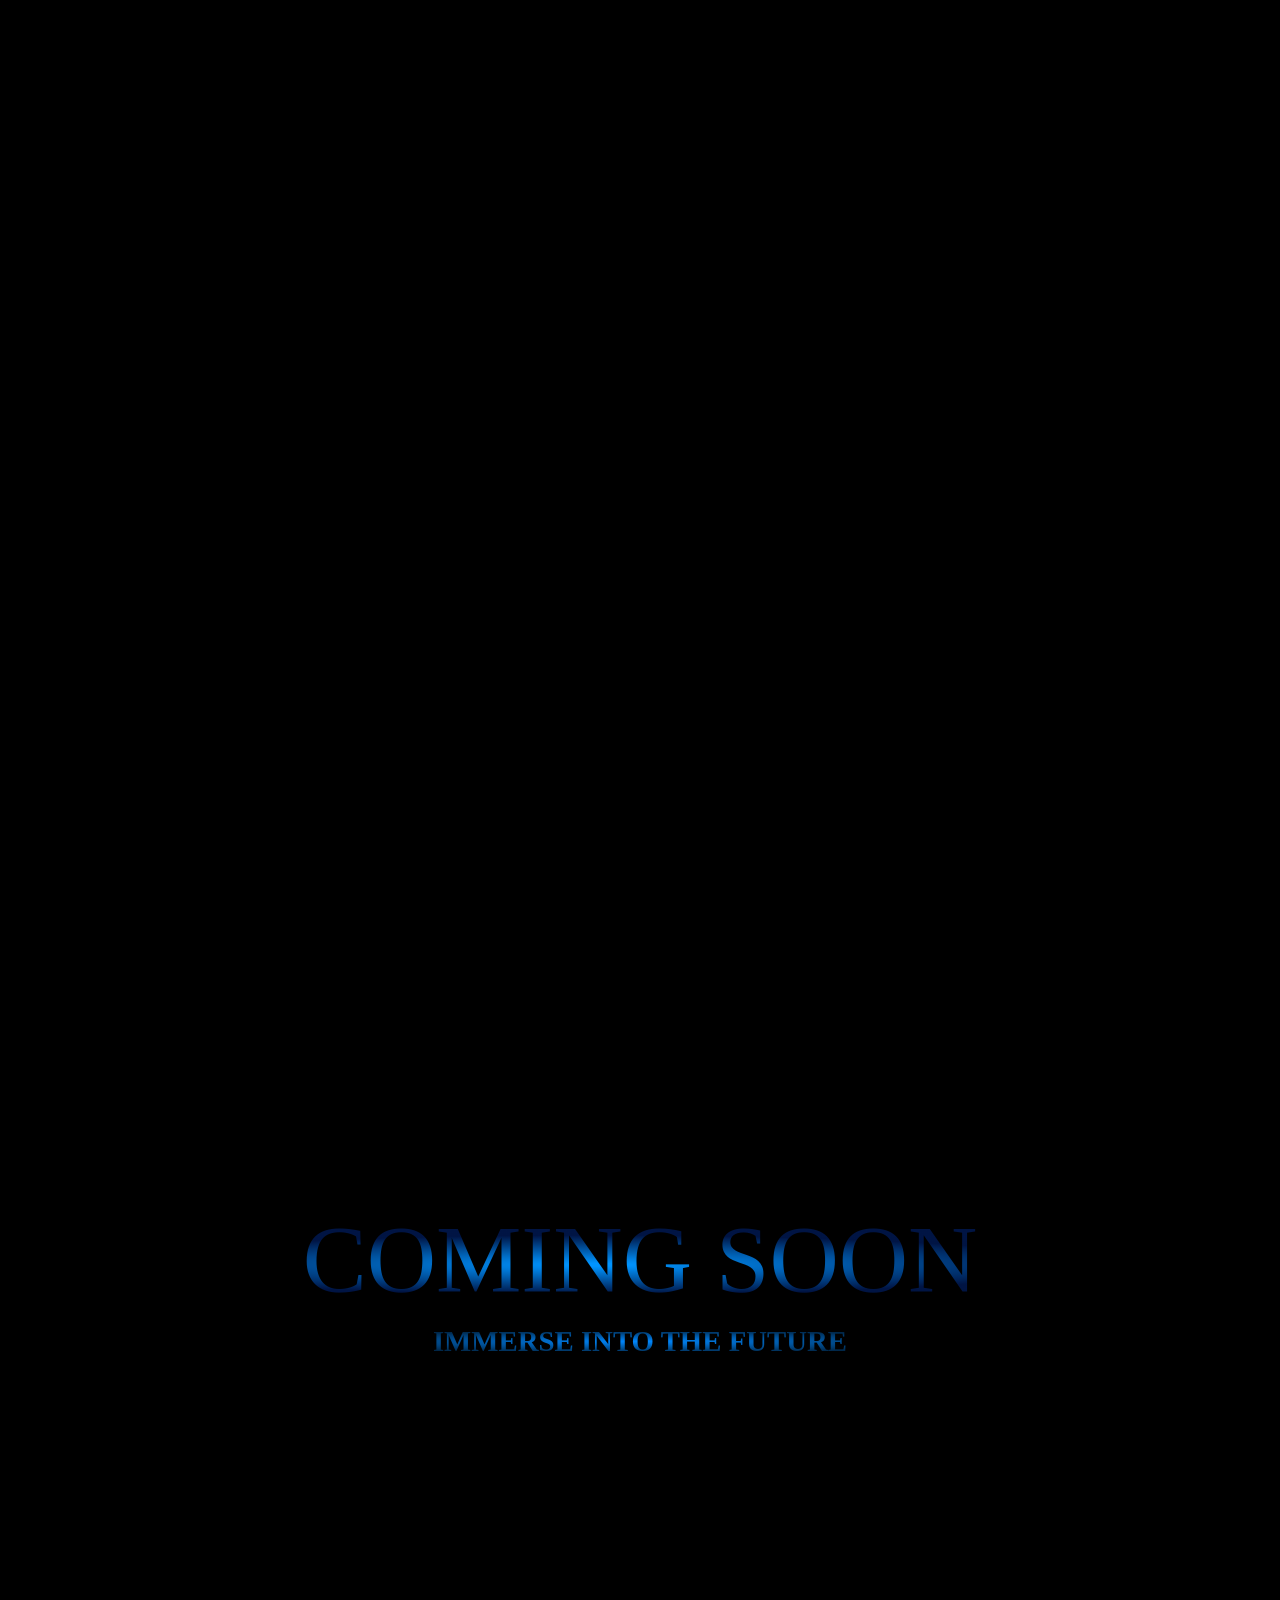
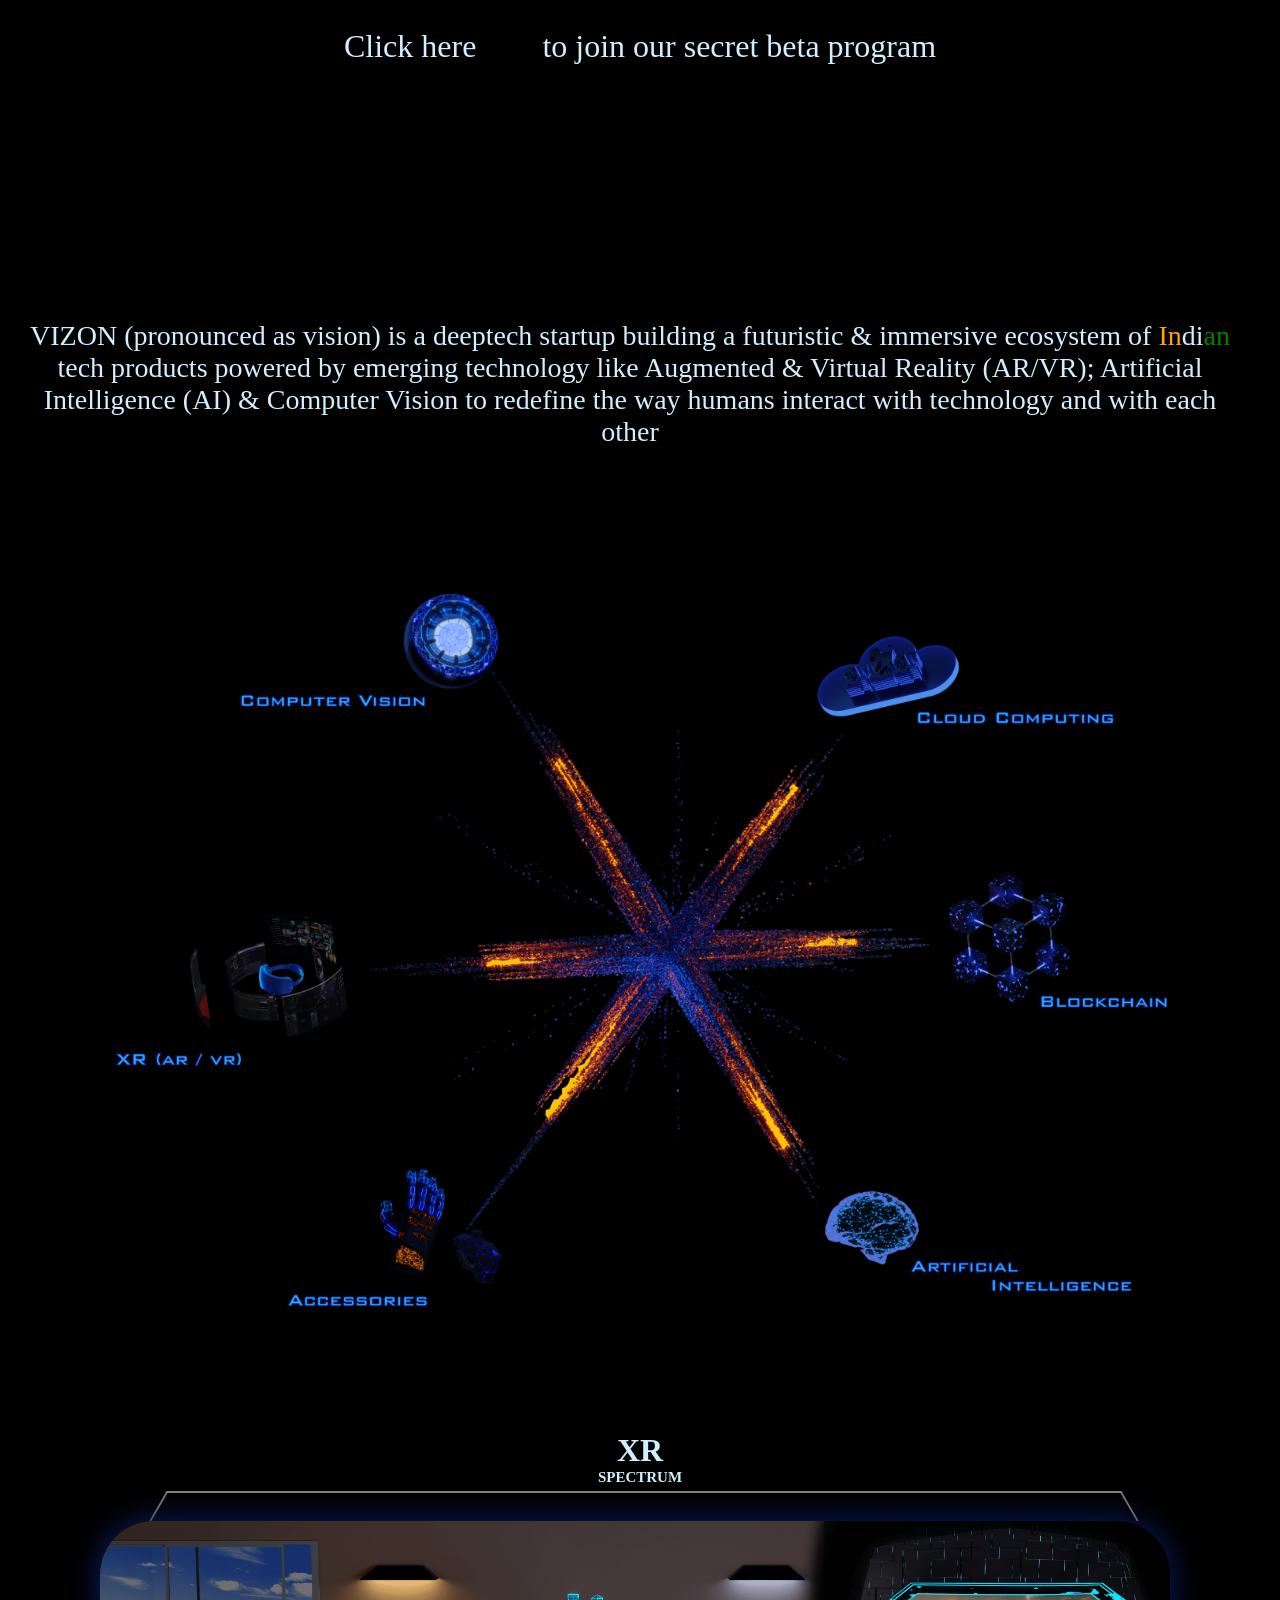
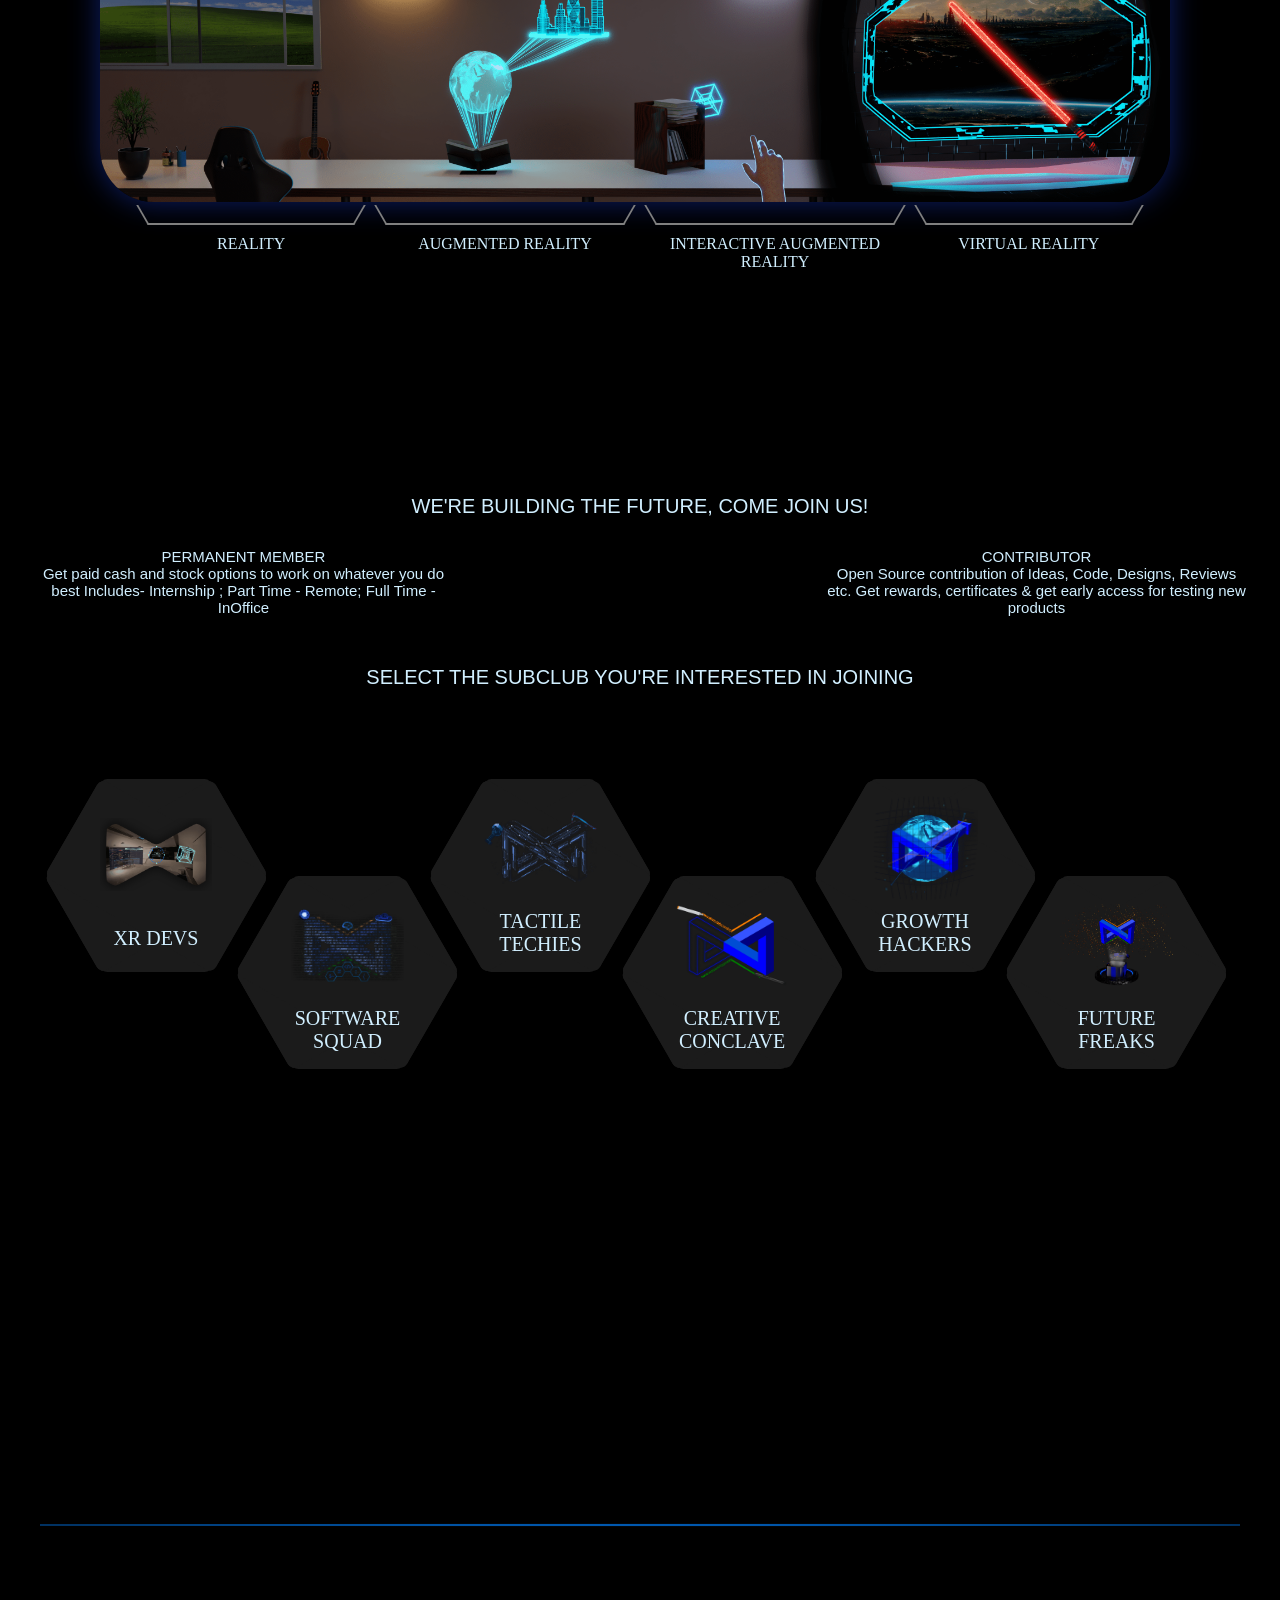
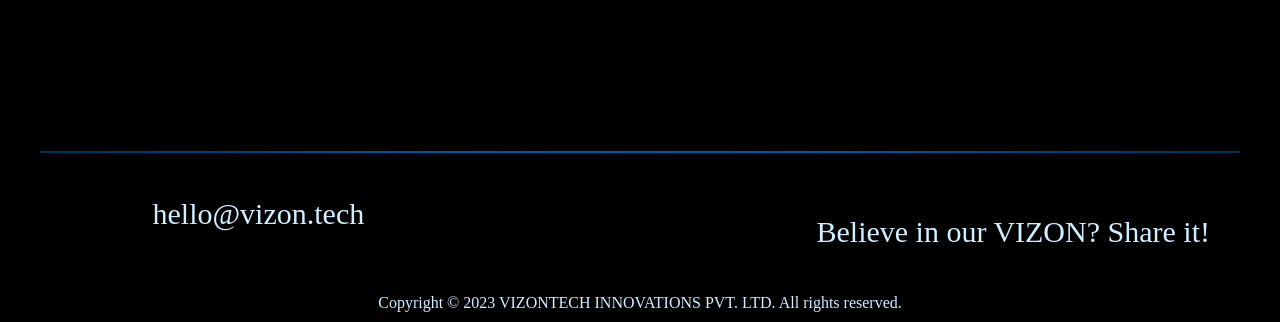
==== commit 0b770680: "Update logo and site name in navigation" ====
--- a/index.html
+++ b/index.html
@@ -65,8 +65,8 @@
           </div>
 
           <div class="navTL">
-            <a href="#"> <img class="navMobLogo" src="assets/img/VIZON_ailogo.png"></a>
-            <h1 class="navMobTitle">VIZON</h1>
+            <a href="#"> <img class="navMobLogo" src="assets/img/ailogo.png"></a>
+            <h1 class="navMobTitle">Darshan</h1>
           </div>
 
           <div class="navIcon">
@@ -88,8 +88,8 @@
           </ul>
           <ul class="menu-items logoContainer pseudo" onmouseenter="hoverLogo(event);" onmouseleave="
             hoverOutLogo(event);">
-            <li><a href="#"><img class="navLogo" src="assets/img/VIZON_logo_4k-accebc69.svg"></a></li>
-            <li><a href="#" class="navSiteName" style="line-height: 0;">VIZON</a></li>
+            <li><a href="#"><img class="navLogo" src="assets/img/ailogo,png"></a></li>
+            <li><a href="#" class="navSiteName" style="line-height: 0;">DARSHAN</a></li>
           </ul>
           <ul class="menu-items rightSkew">
             <li class=""><a href="#club" id="navClub">Club</a></li>
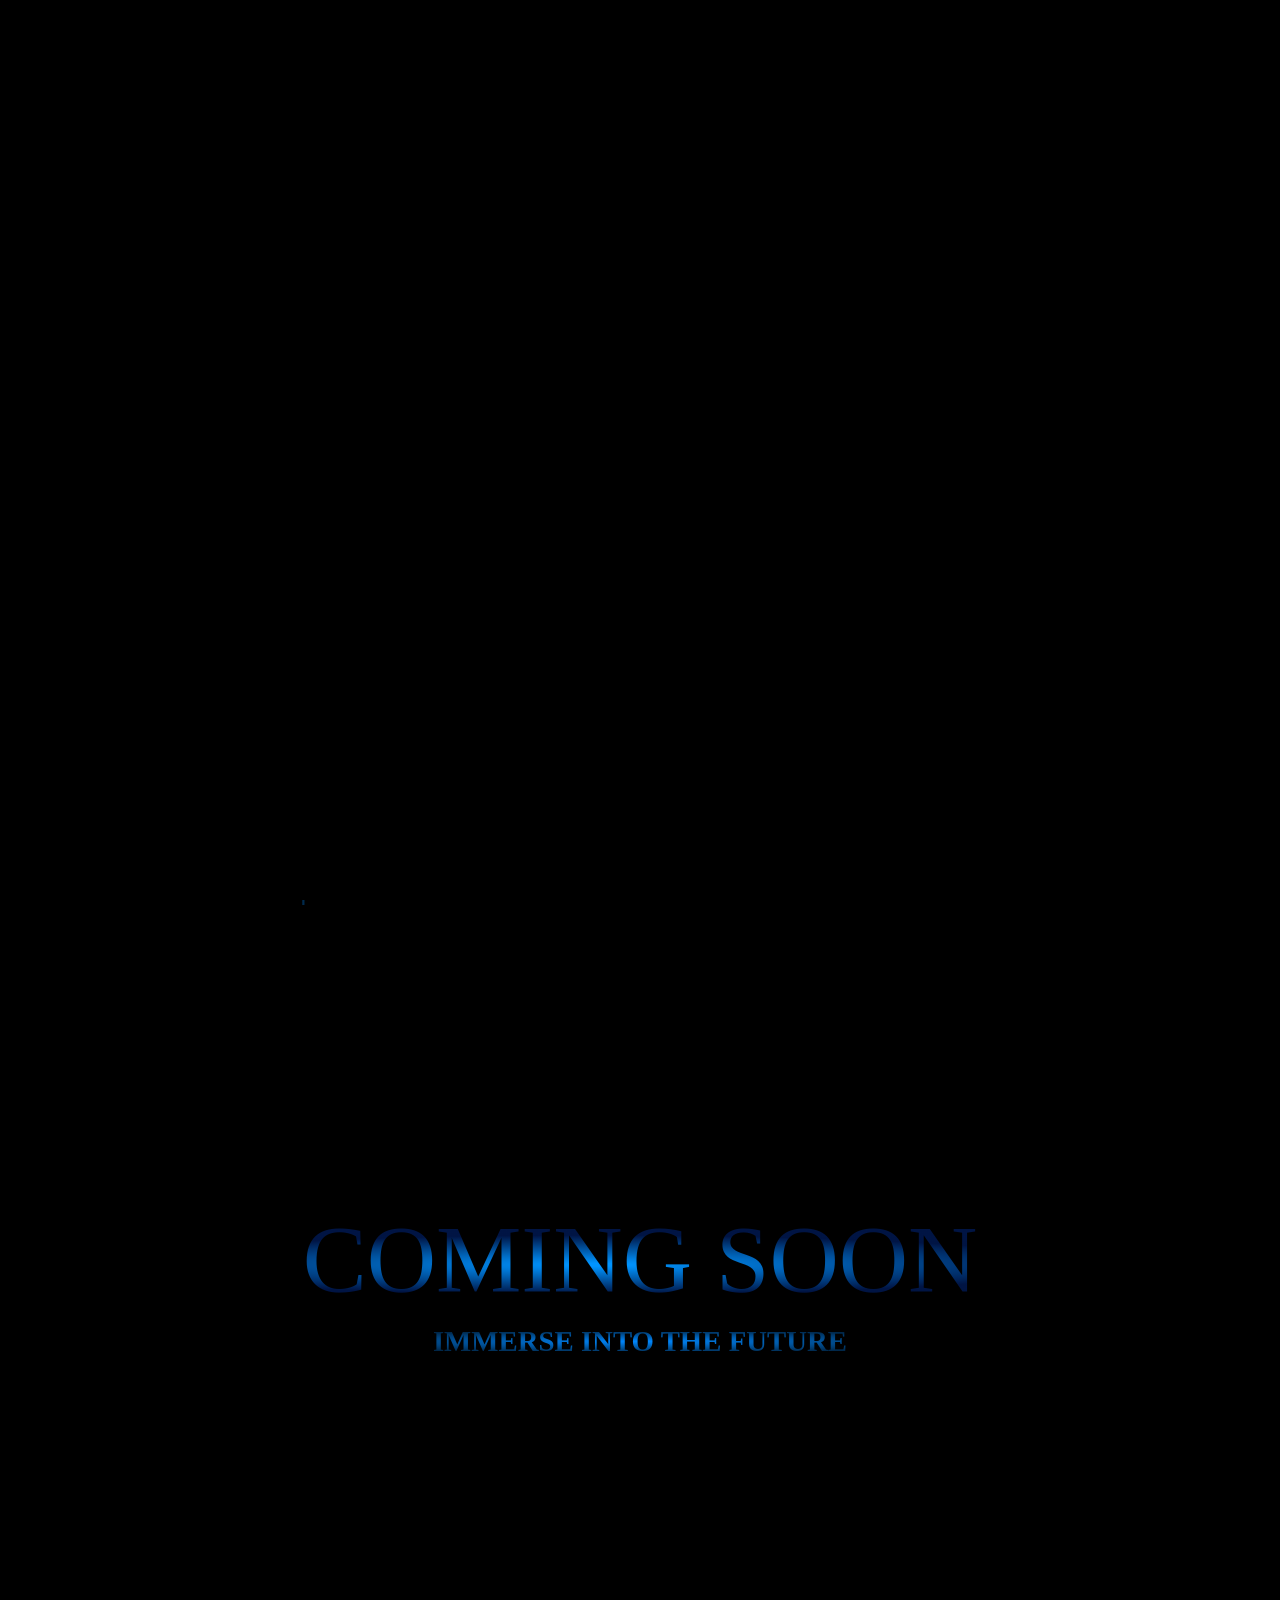
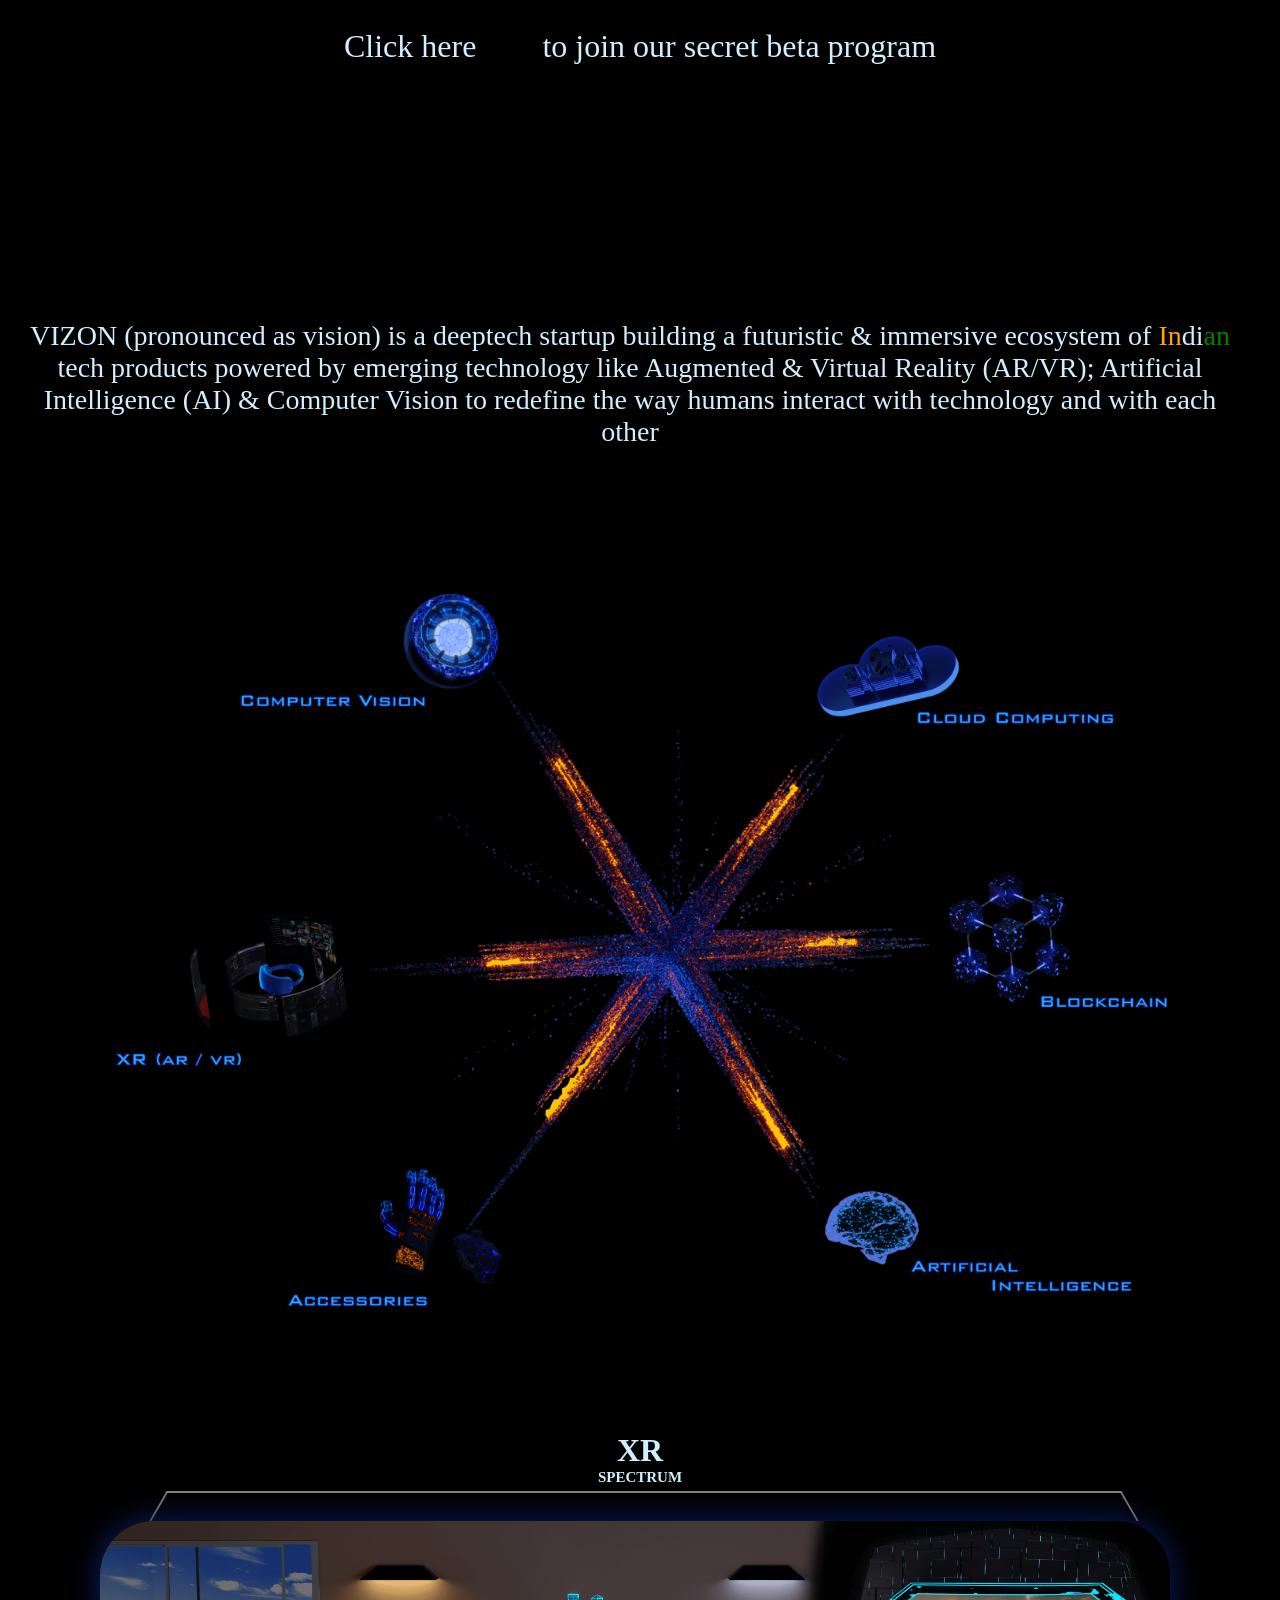
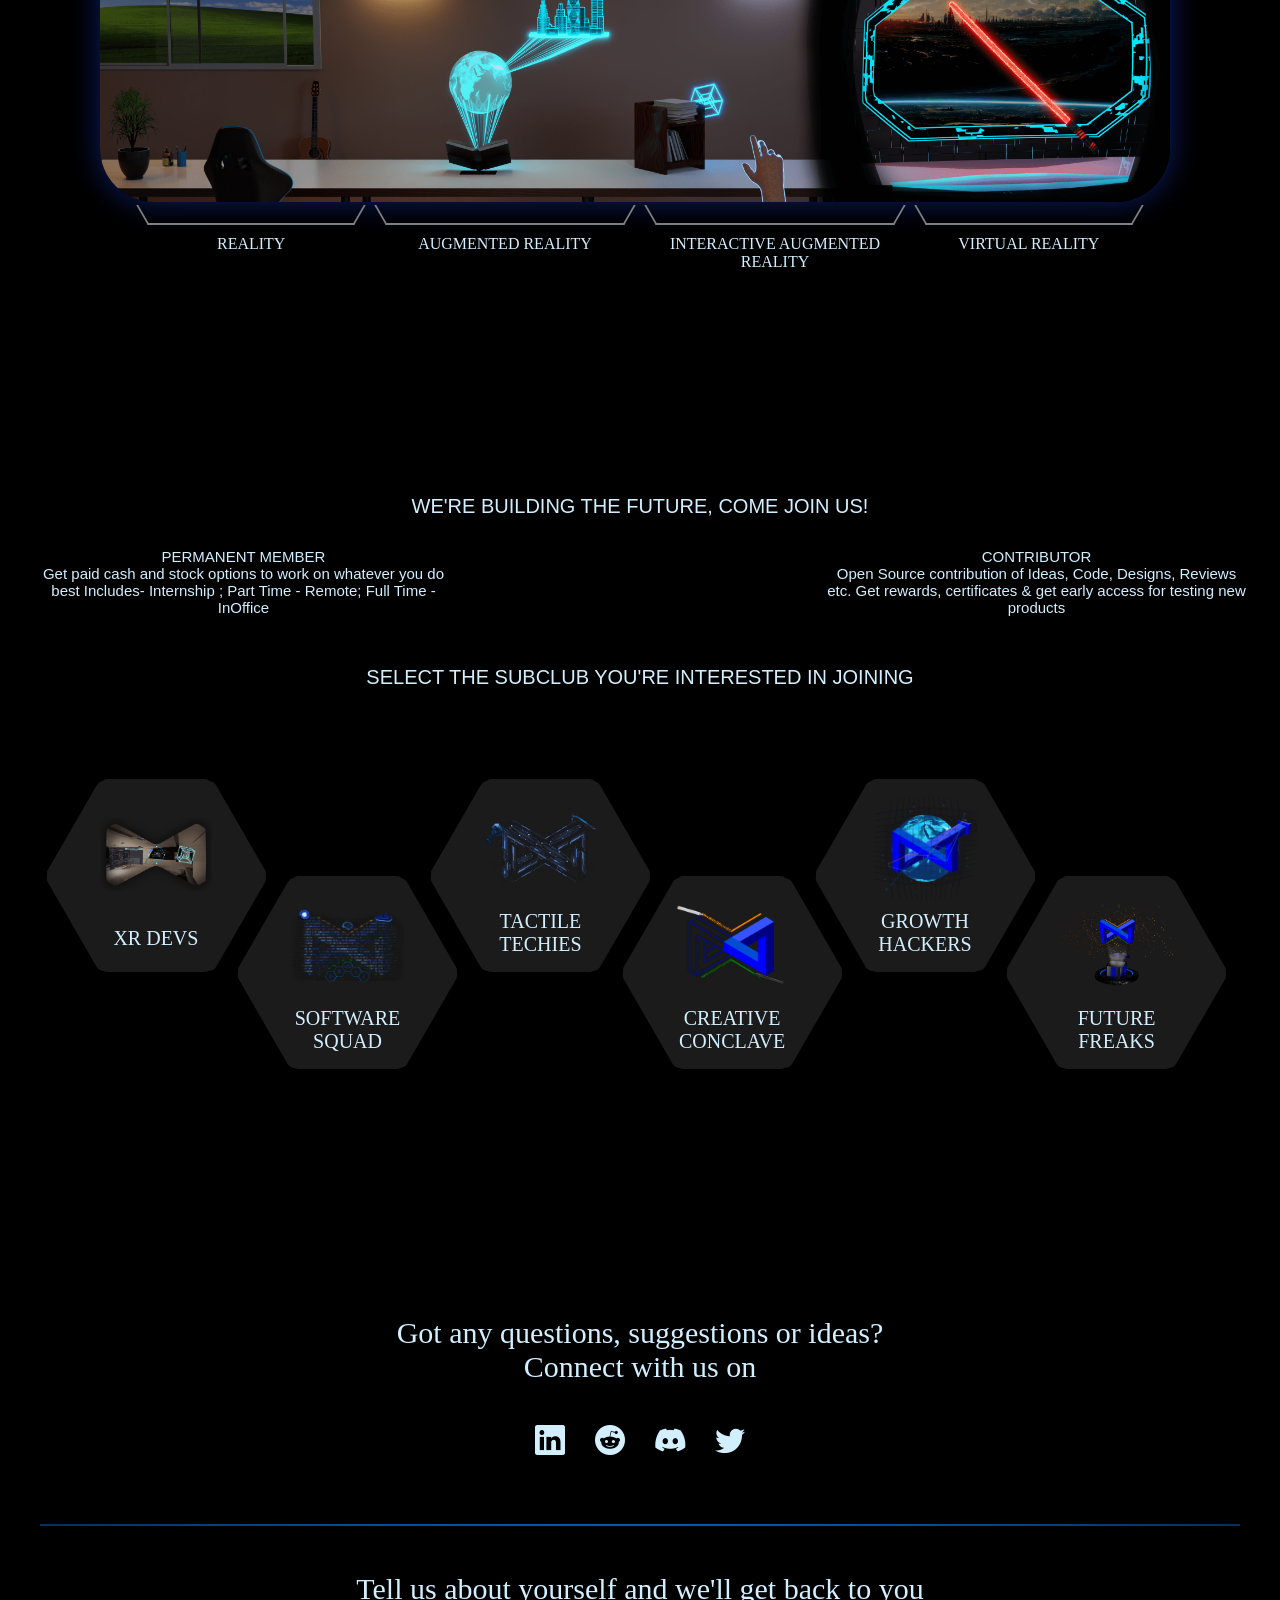
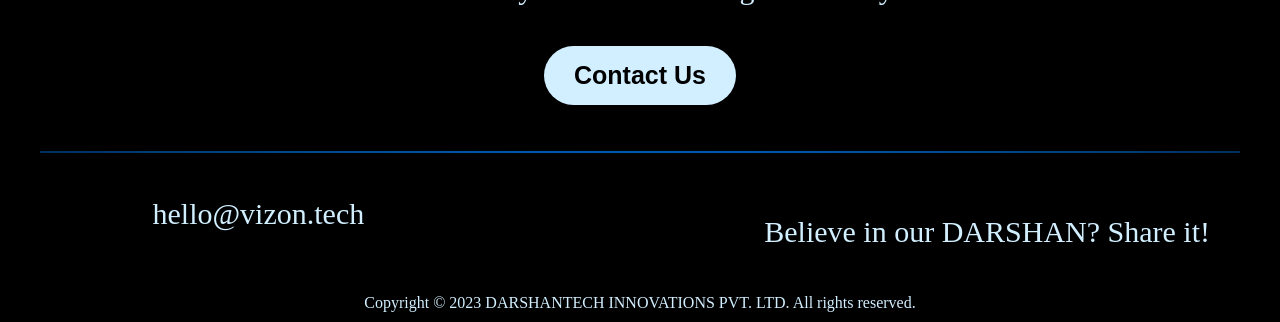
==== commit 2cb76328: "Update branding from VIZON to DARSHAN" ====
--- a/index.html
+++ b/index.html
@@ -88,7 +88,7 @@
           </ul>
           <ul class="menu-items logoContainer pseudo" onmouseenter="hoverLogo(event);" onmouseleave="
             hoverOutLogo(event);">
-            <li><a href="#"><img class="navLogo" src="assets/img/ailogo,png"></a></li>
+            <li><a href="#"><img class="navLogo" src="assets/img/ailogo.png"></a></li>
             <li><a href="#" class="navSiteName" style="line-height: 0;">DARSHAN</a></li>
           </ul>
           <ul class="menu-items rightSkew">
@@ -123,7 +123,7 @@
         <h2 class="sec-projects-title">REDEFINE REALITY</h2>
       </div>
       <img class="canvasLogo" src="assets/img/ailogo.png">
-      <h1 class="canvasTitle">Darshan</h1>
+      <!-- <h1 class="canvasTitle">Darshan</h1> -->
 
     </div>
 
@@ -403,11 +403,11 @@
             <script src="assets/js/ritcuqlt.js"></script>
             <a id="shareBtn" style="cursor: pointer;">
               <lord-icon src="https://cdn.lordicon.com/wxhtpnnk.json" trigger="hover" colors="primary:#d1efff" style="width:40px;height:40px; padding-top: 17px;">
-              </lord-icon></a>Believe in our VIZON? Share it!
-          </div>
-        </div>
-      </div>
-      <h4>Copyright © 2023 VIZONTECH INNOVATIONS PVT. LTD. All rights reserved.</h4>
+              </lord-icon></a>Believe in our DARSHAN? Share it!
+          </div>
+        </div>
+      </div>
+      <h4>Copyright © 2023 DARSHANTECH INNOVATIONS PVT. LTD. All rights reserved.</h4>
     </div>
 
 
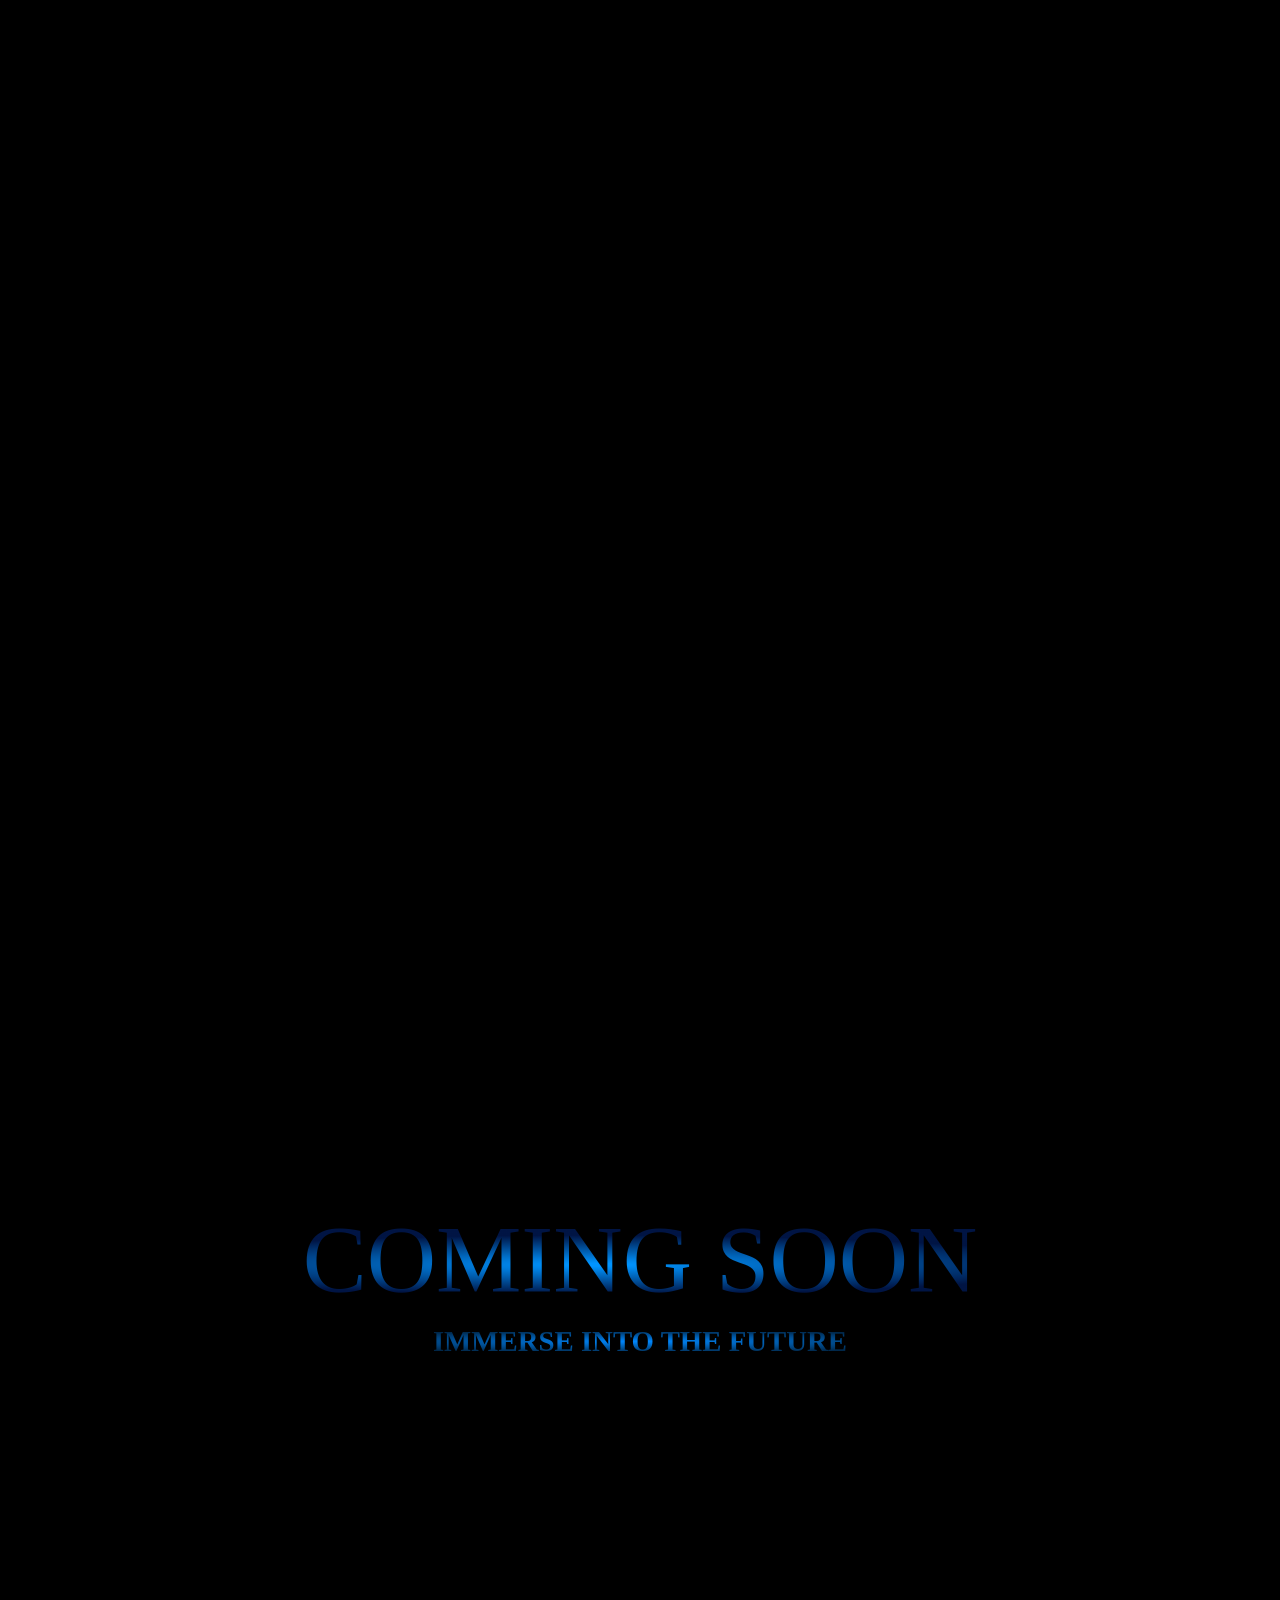
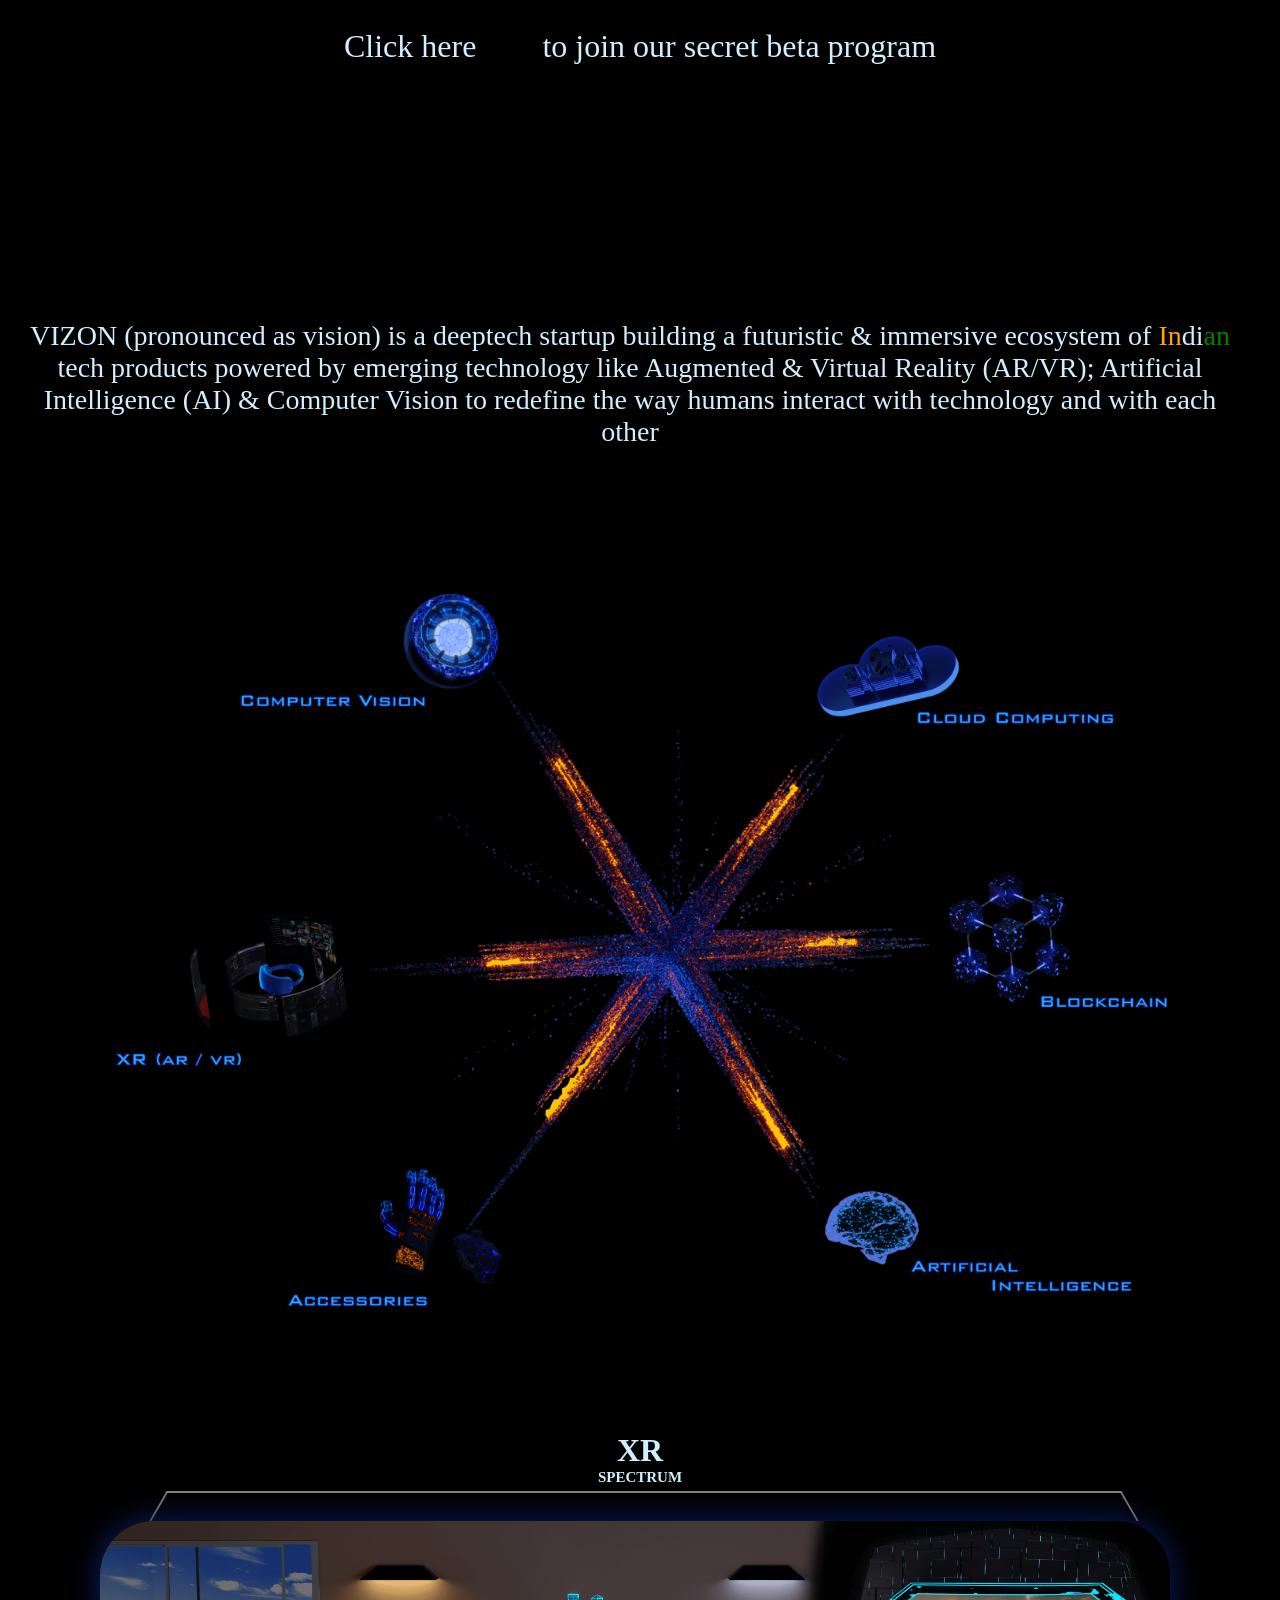
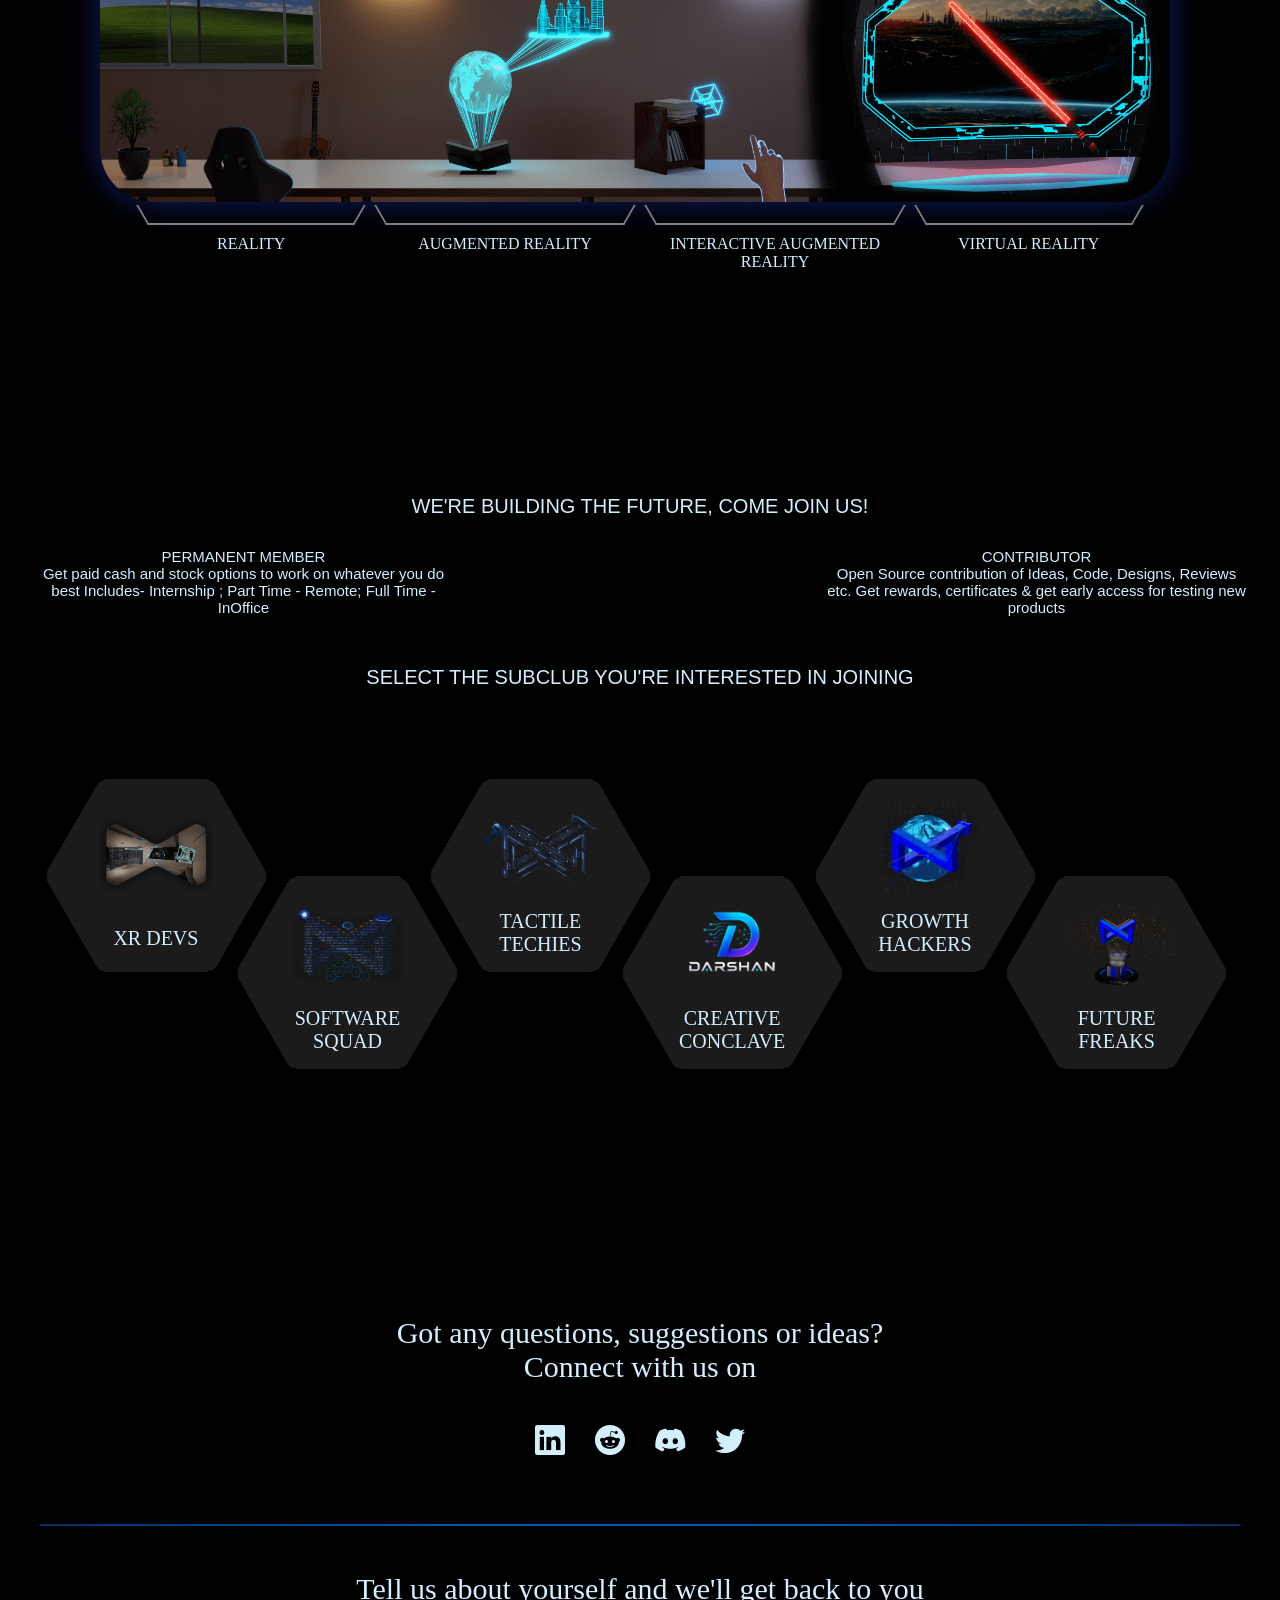
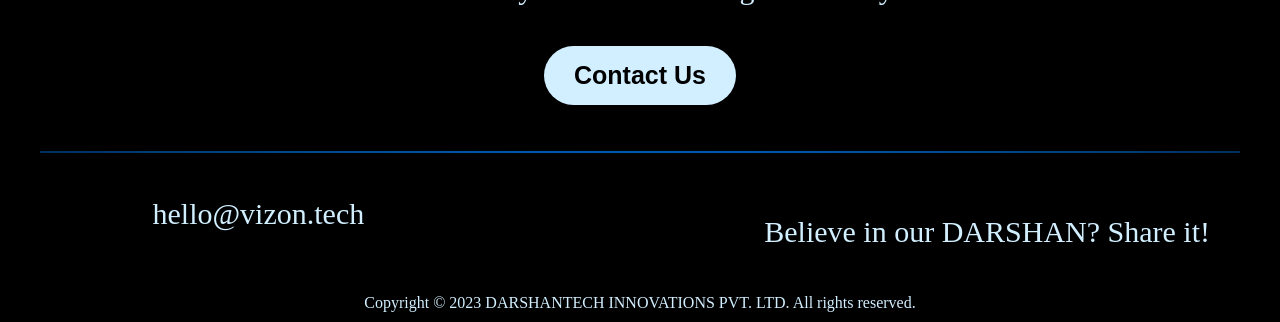
==== commit ec6ee936: "Update Open Graph title meta tag to 'Darshan'" ====
--- a/index.html
+++ b/index.html
@@ -1,7 +1,7 @@
 <!DOCTYPE html><html lang="en" data-clarity-unmask="true"><head>
   <meta charset="UTF-8">
   <meta property="og:site_name" content="VIZON">
-  <meta property="og:title" content="VIZON">
+  <meta property="og:title" content="Darshan">
   <meta property="og:image" content="https://vizon.tech/assets/images/homeVizon.png">
   <meta property="og:description" content="VIZON (pronounced as vision) is a deeptech startup building a futuristic &amp; immersive ecosystem of Indian tech products powered by XR [AR/VR] and AI, Computer Vision to redefine the way humans interact with technology and with each other">
   <meta name="description" content="VIZON (pronounced as vision) is a deeptech startup building a futuristic &amp; immersive ecosystem of Indian tech products powered by XR [AR/VR] and AI, Computer Vision to redefine the way humans interact with technology and with each other">
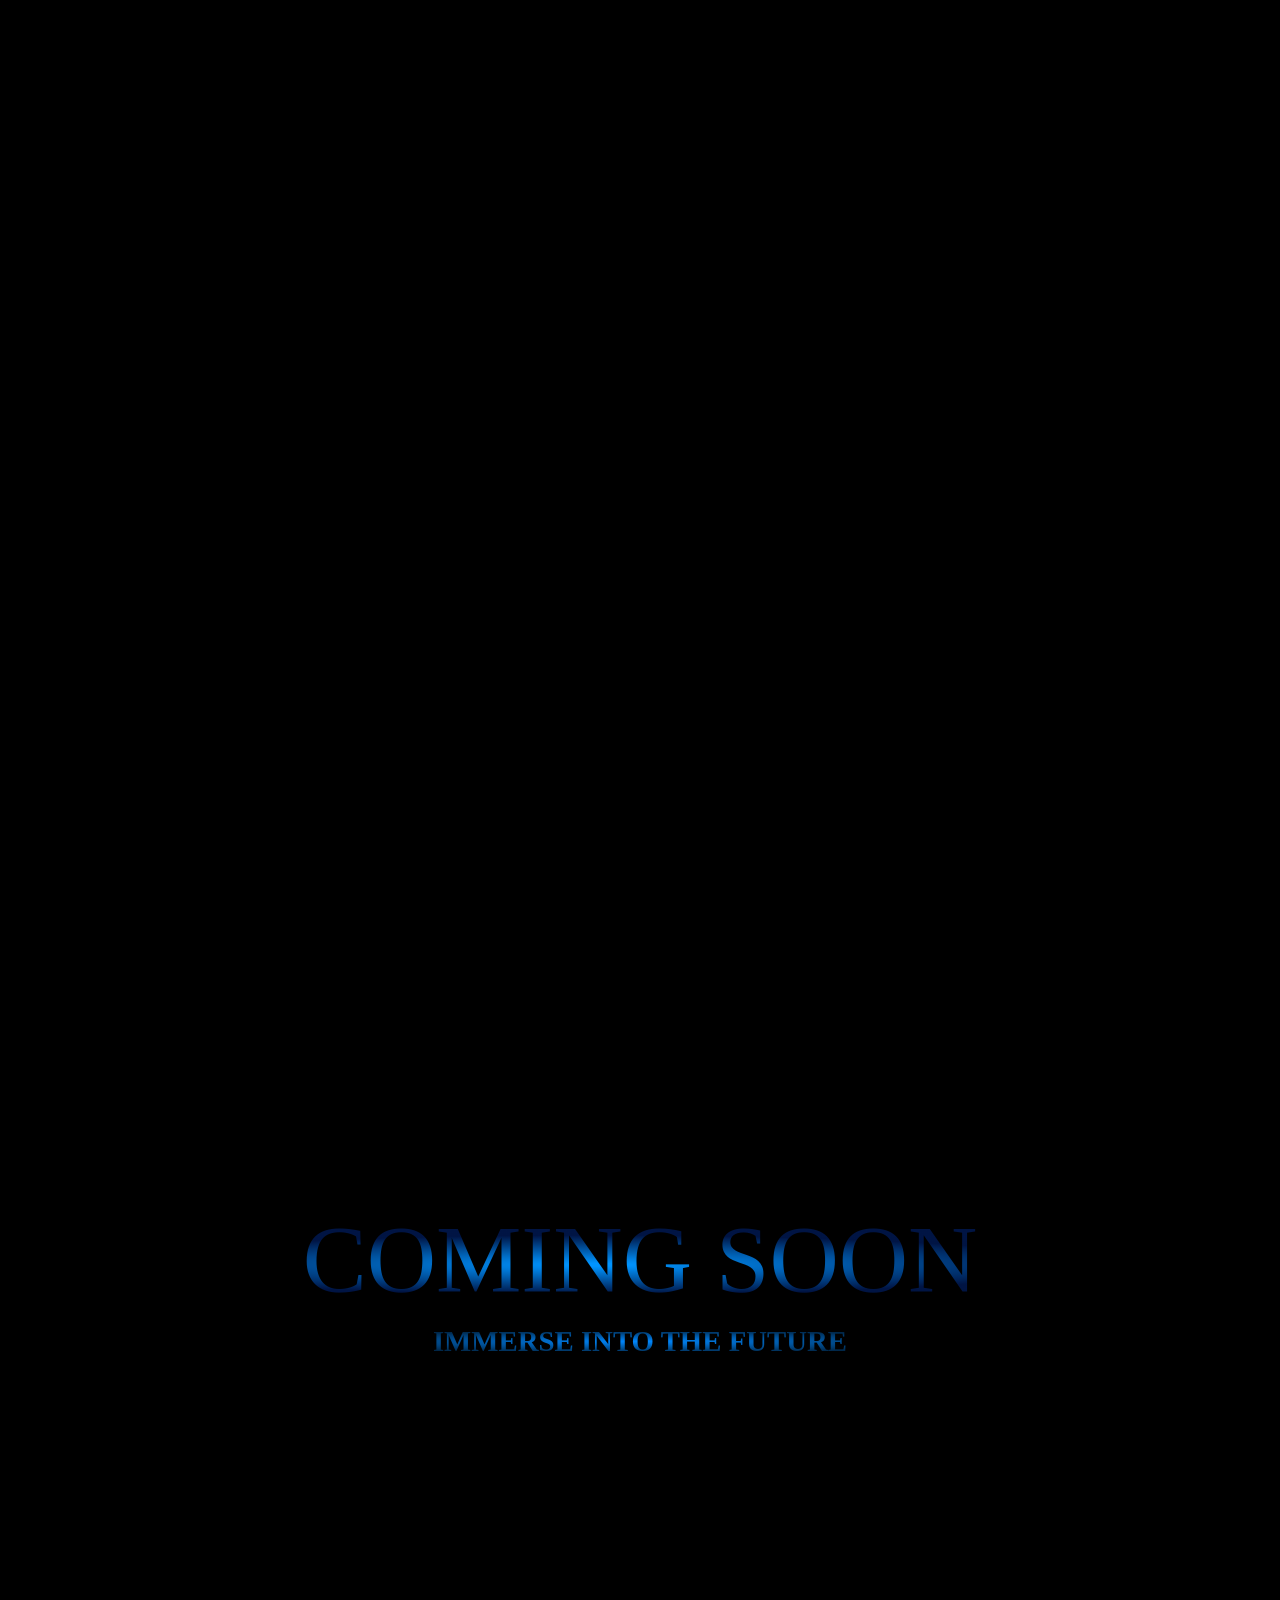
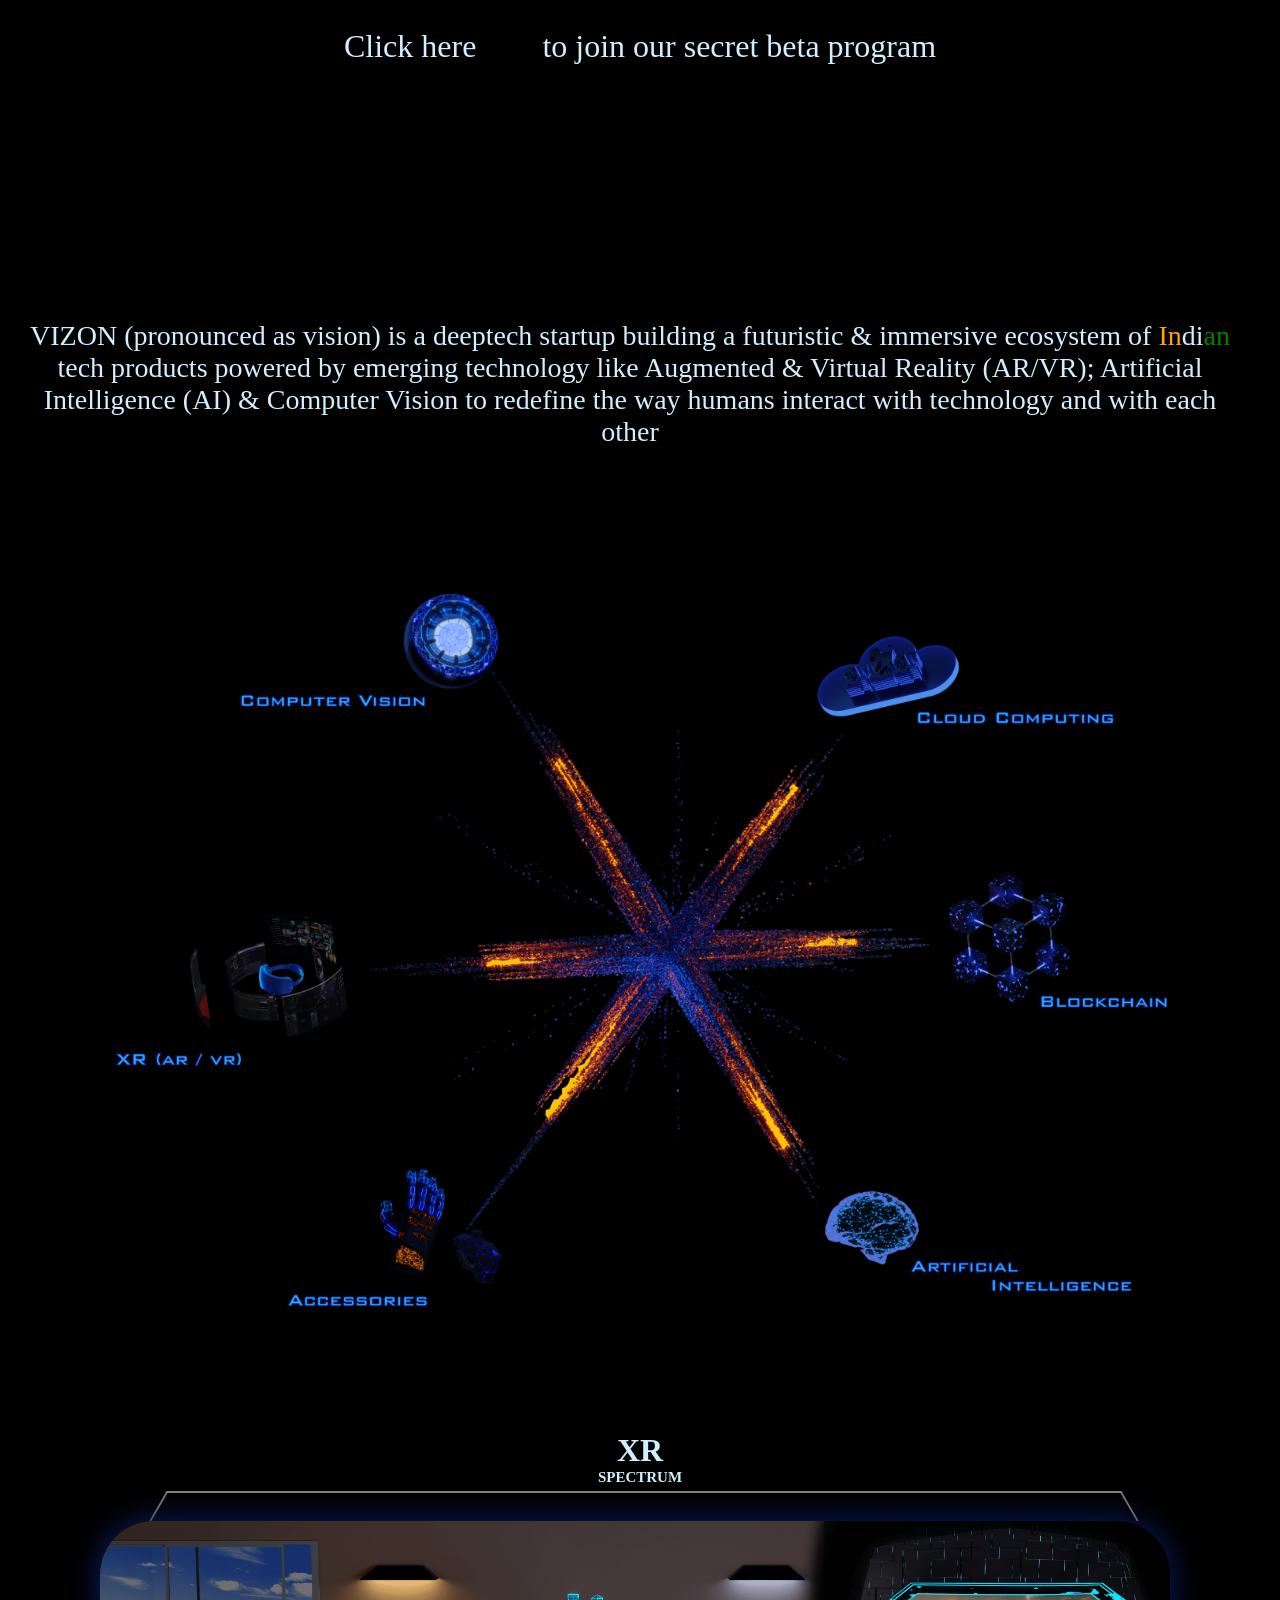
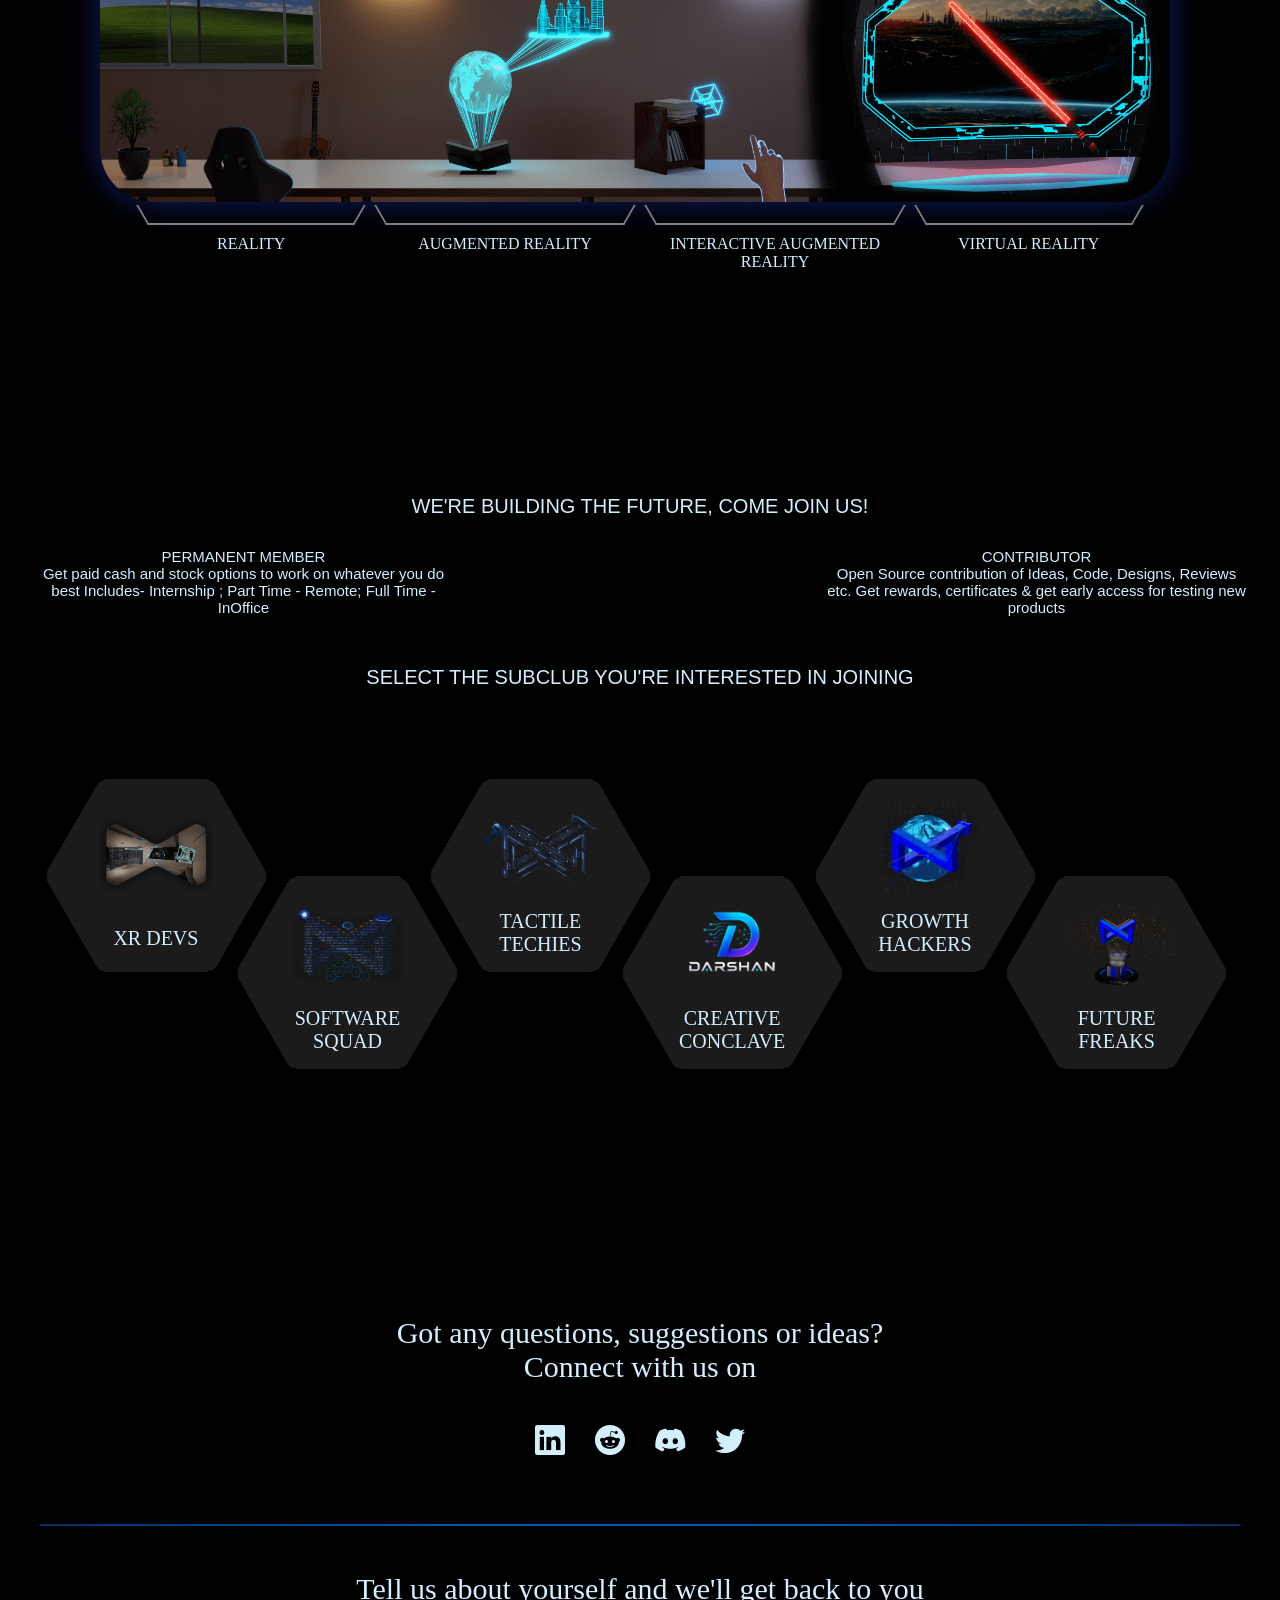
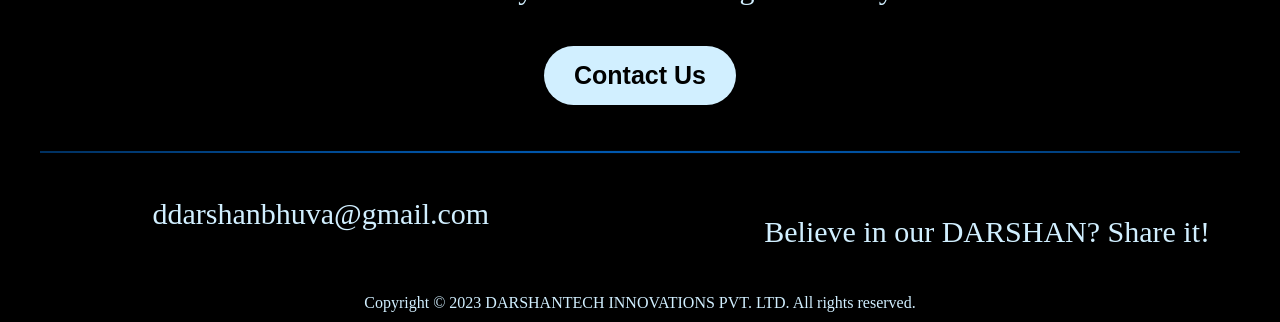
==== commit 62f8152b: "Rename hello@vizon.tech to index.html" ====
--- a/index.html
+++ b/index.html
@@ -1,7 +1,7 @@
 <!DOCTYPE html><html lang="en" data-clarity-unmask="true"><head>
   <meta charset="UTF-8">
   <meta property="og:site_name" content="VIZON">
-  <meta property="og:title" content="Darshan">
+  <meta property="og:title" content="VIZON">
   <meta property="og:image" content="https://vizon.tech/assets/images/homeVizon.png">
   <meta property="og:description" content="VIZON (pronounced as vision) is a deeptech startup building a futuristic &amp; immersive ecosystem of Indian tech products powered by XR [AR/VR] and AI, Computer Vision to redefine the way humans interact with technology and with each other">
   <meta name="description" content="VIZON (pronounced as vision) is a deeptech startup building a futuristic &amp; immersive ecosystem of Indian tech products powered by XR [AR/VR] and AI, Computer Vision to redefine the way humans interact with technology and with each other">
@@ -15,7 +15,7 @@
   <script src="assets/js/jquery.min.js"></script>
 
 
-  <title>VIZON</title>
+  <title>Darshan</title>
 
   <script type="text/javascript">
     (function (c, l, a, r, i, t, y) {
@@ -390,7 +390,7 @@
                   <!-- <lord-icon src="https://cdn.lordicon.com/rhvddzym.json" trigger="hover" colors="primary:white"
                     style="width:40px;height:40px;vertical-align:middle;">
                   </lord-icon> -->
-                  hello@vizon.tech</a></div>
+                 ddarshanbhuva@gmail.com</a></div>
               <!-- <div>
                 <a href="tel:9068222604">
                   <lord-icon src="https://cdn.lordicon.com/tftaqjwp.json" trigger="hover" colors="primary:#d1efff"
